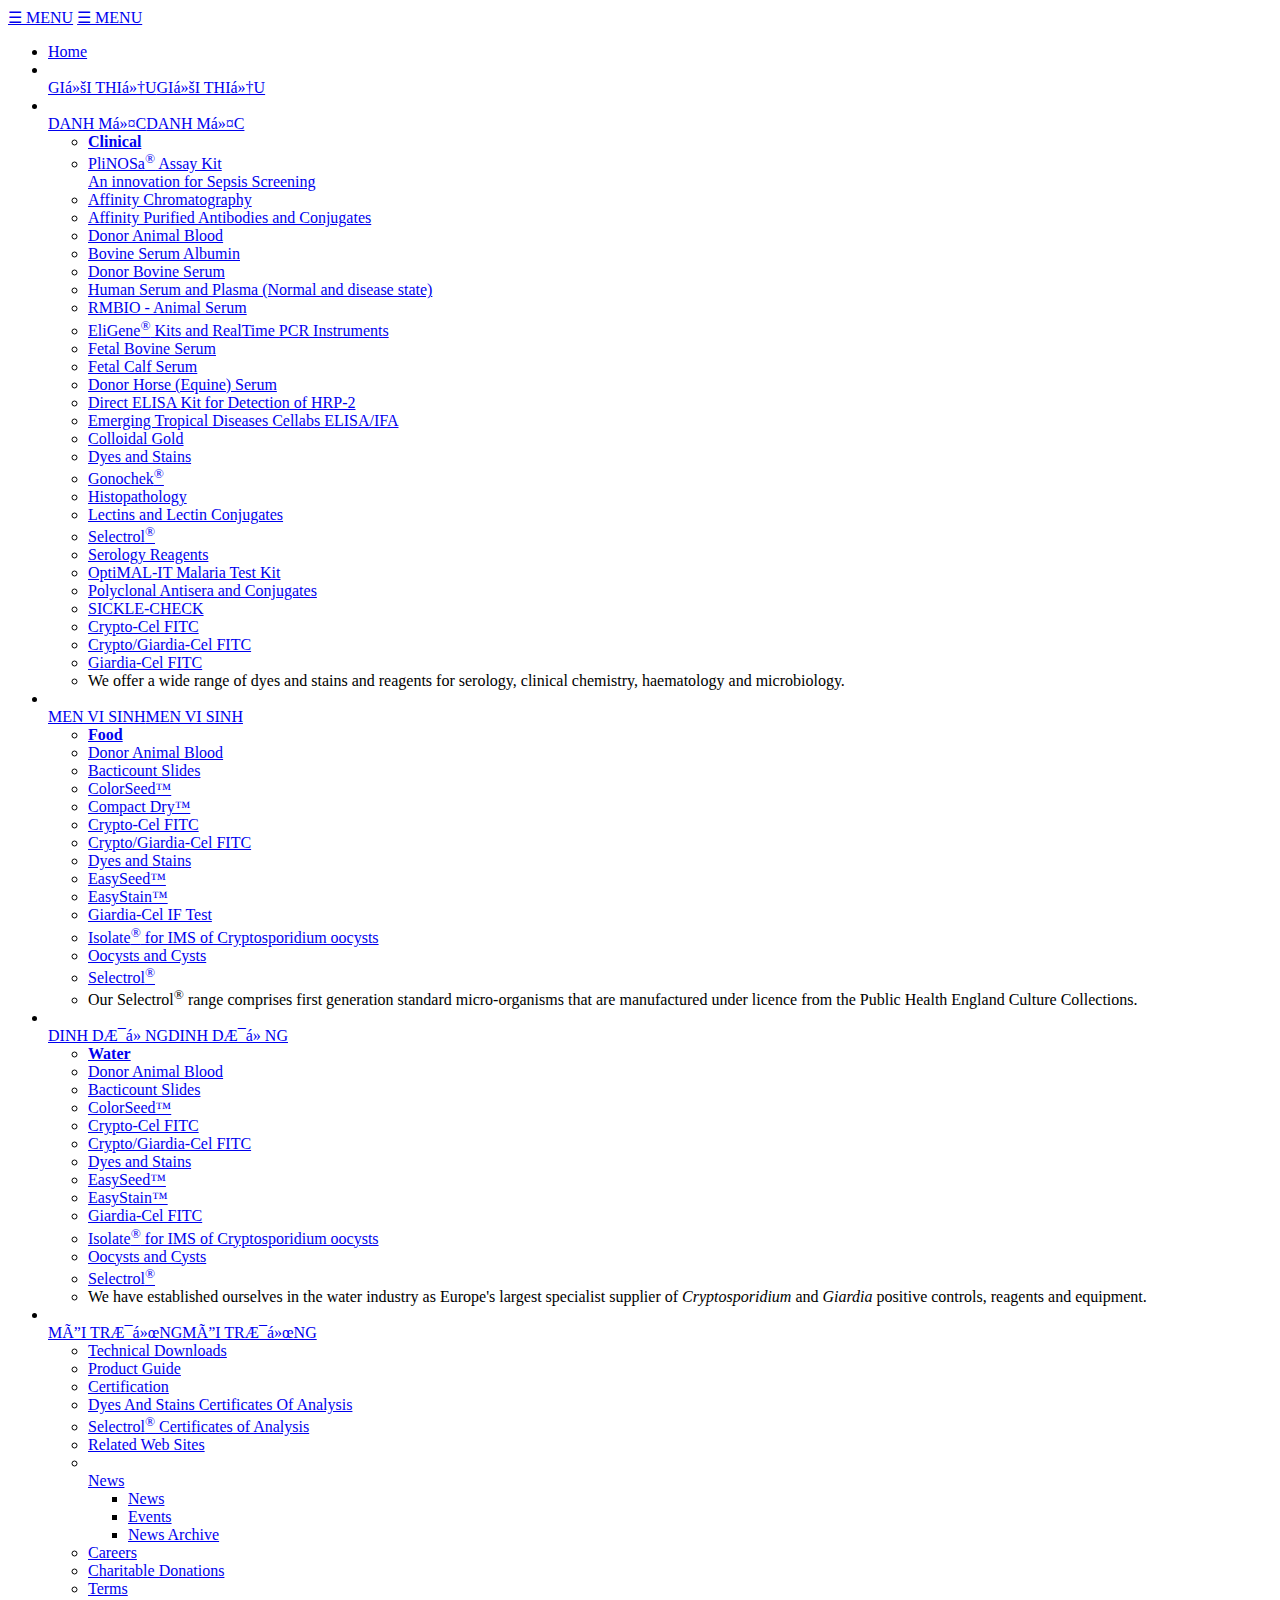
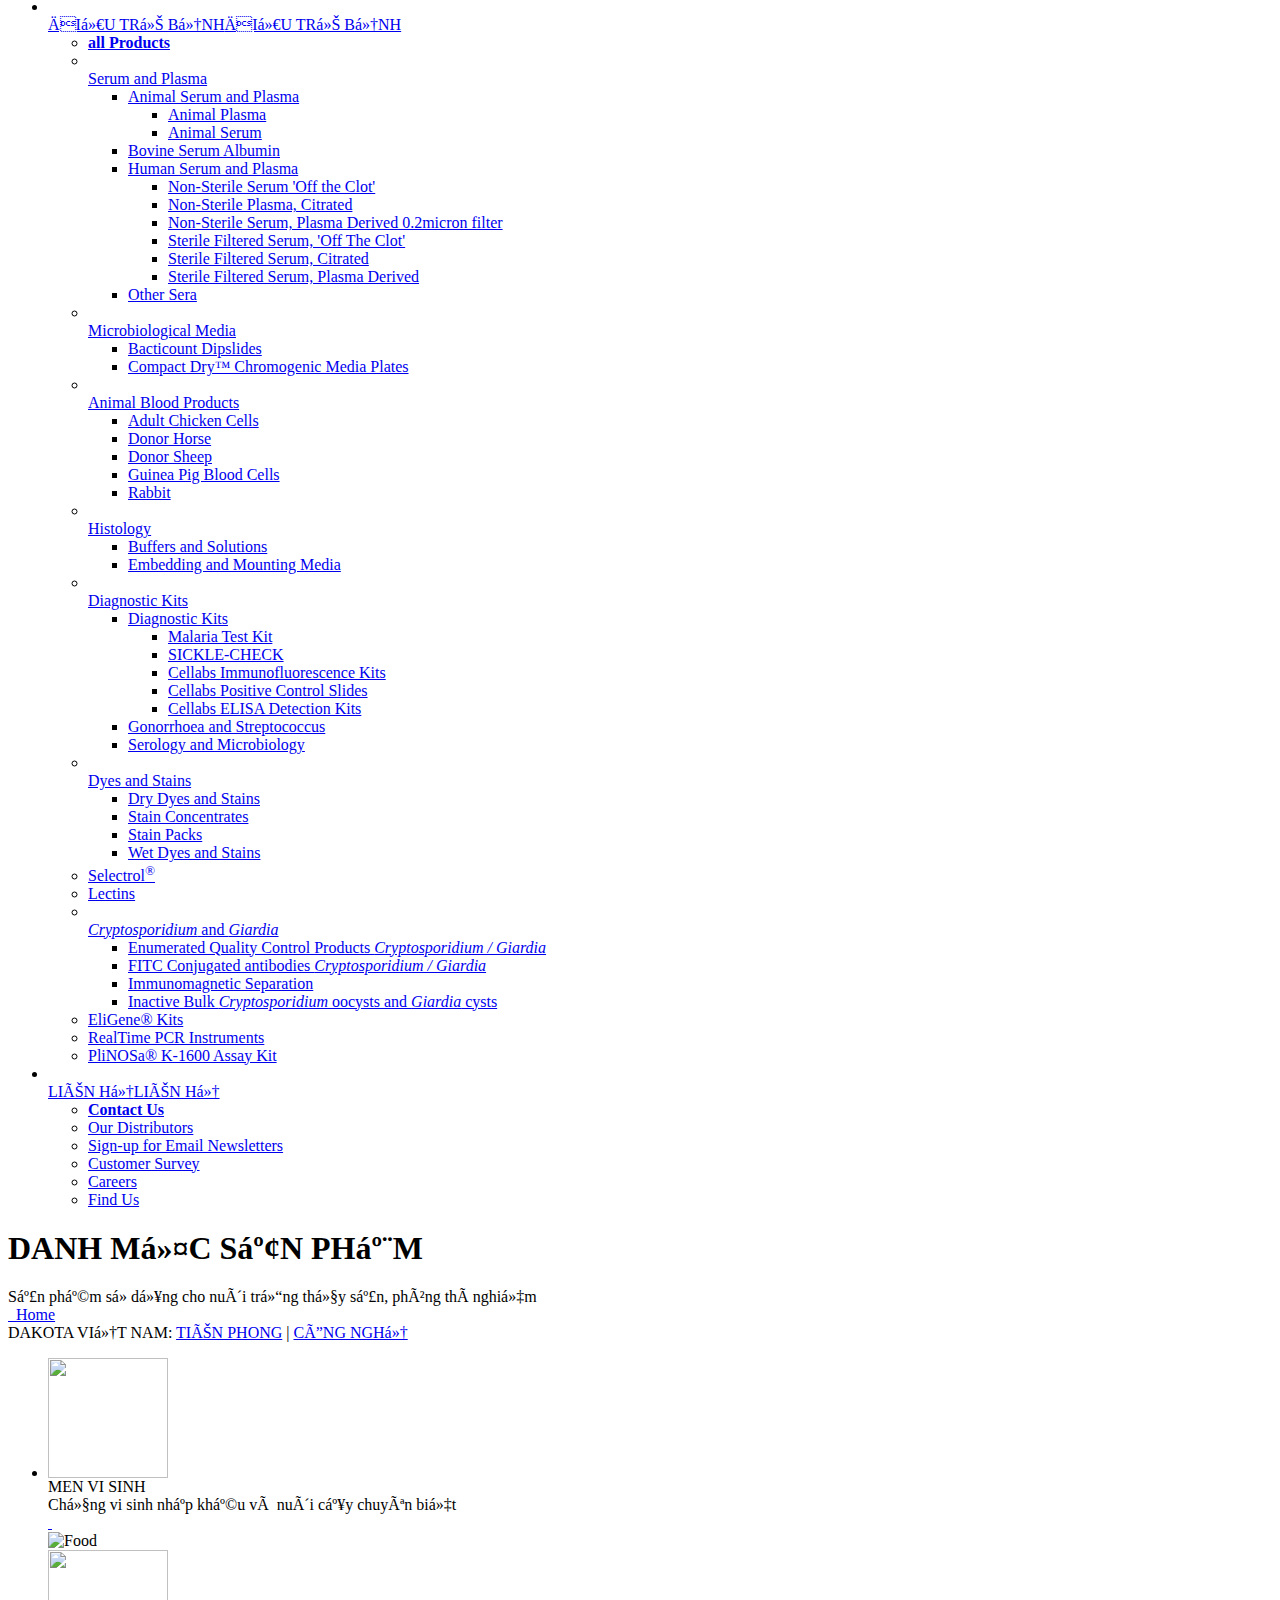
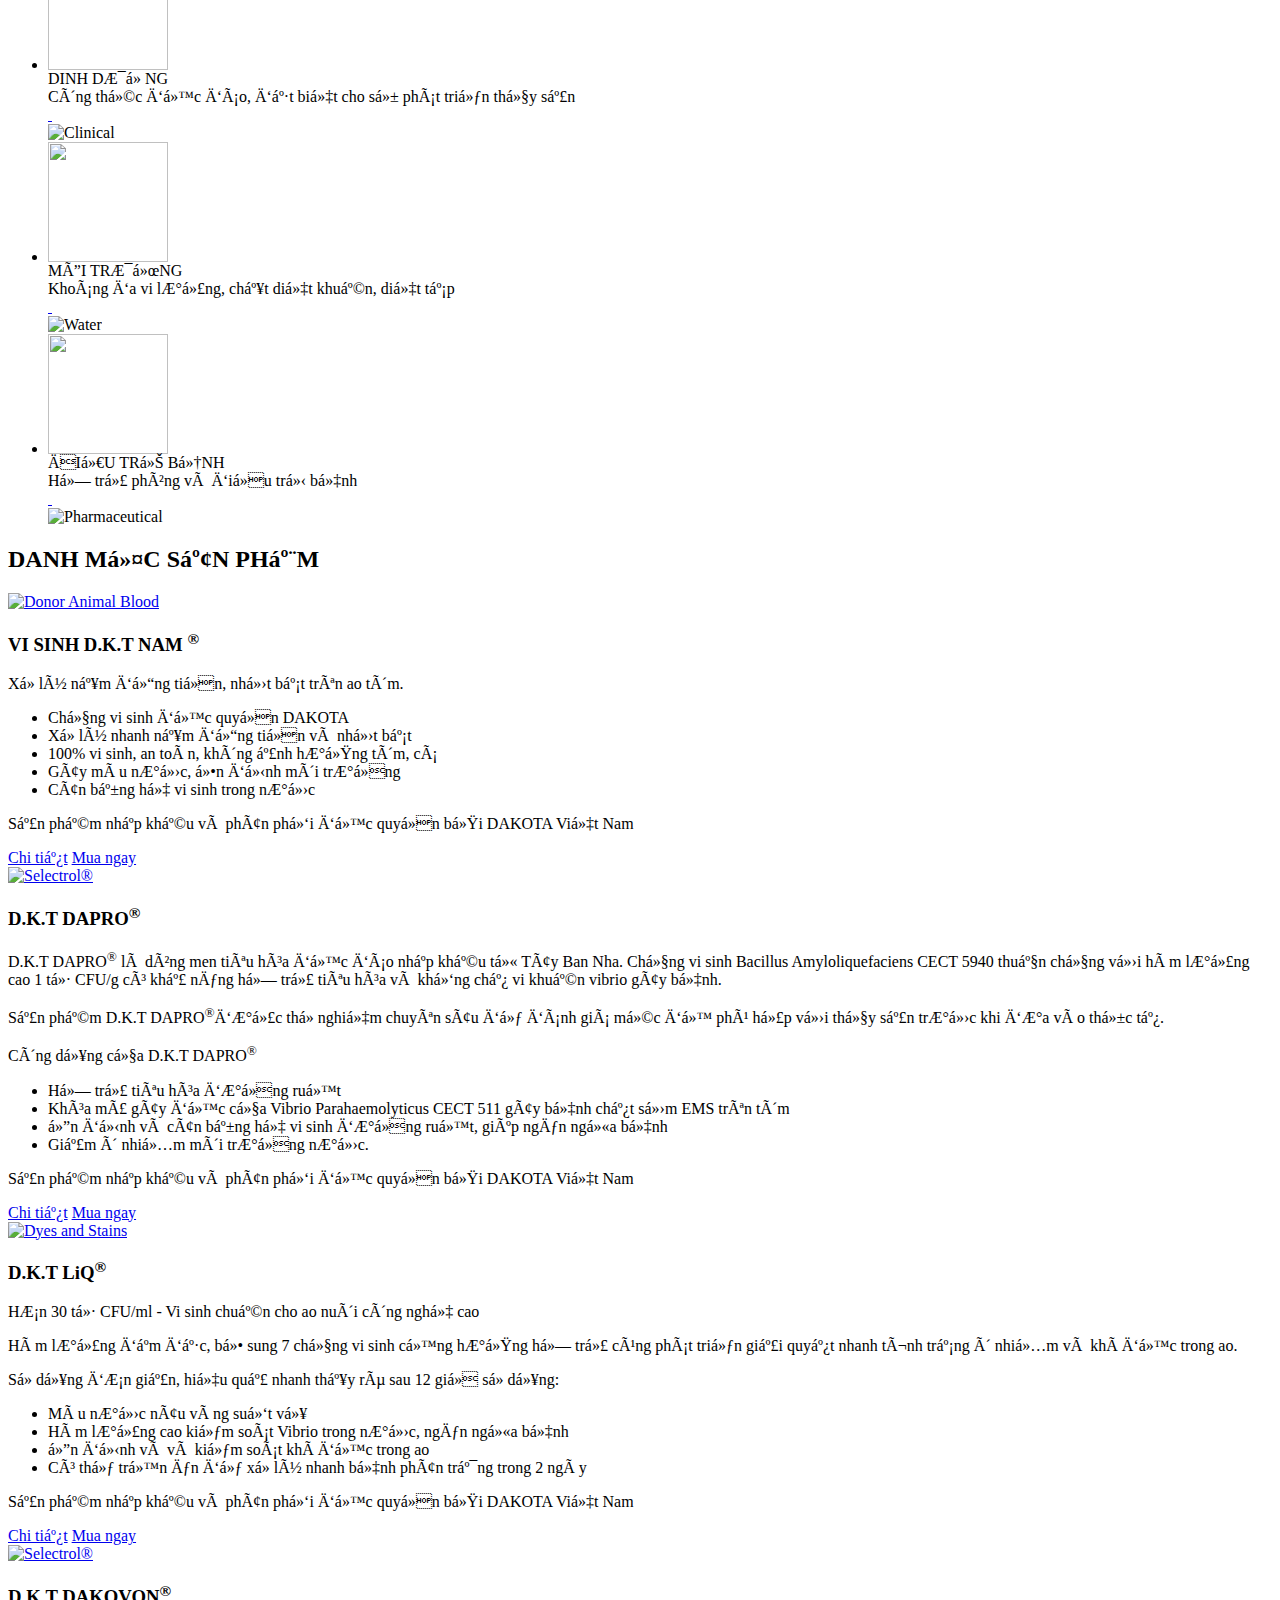
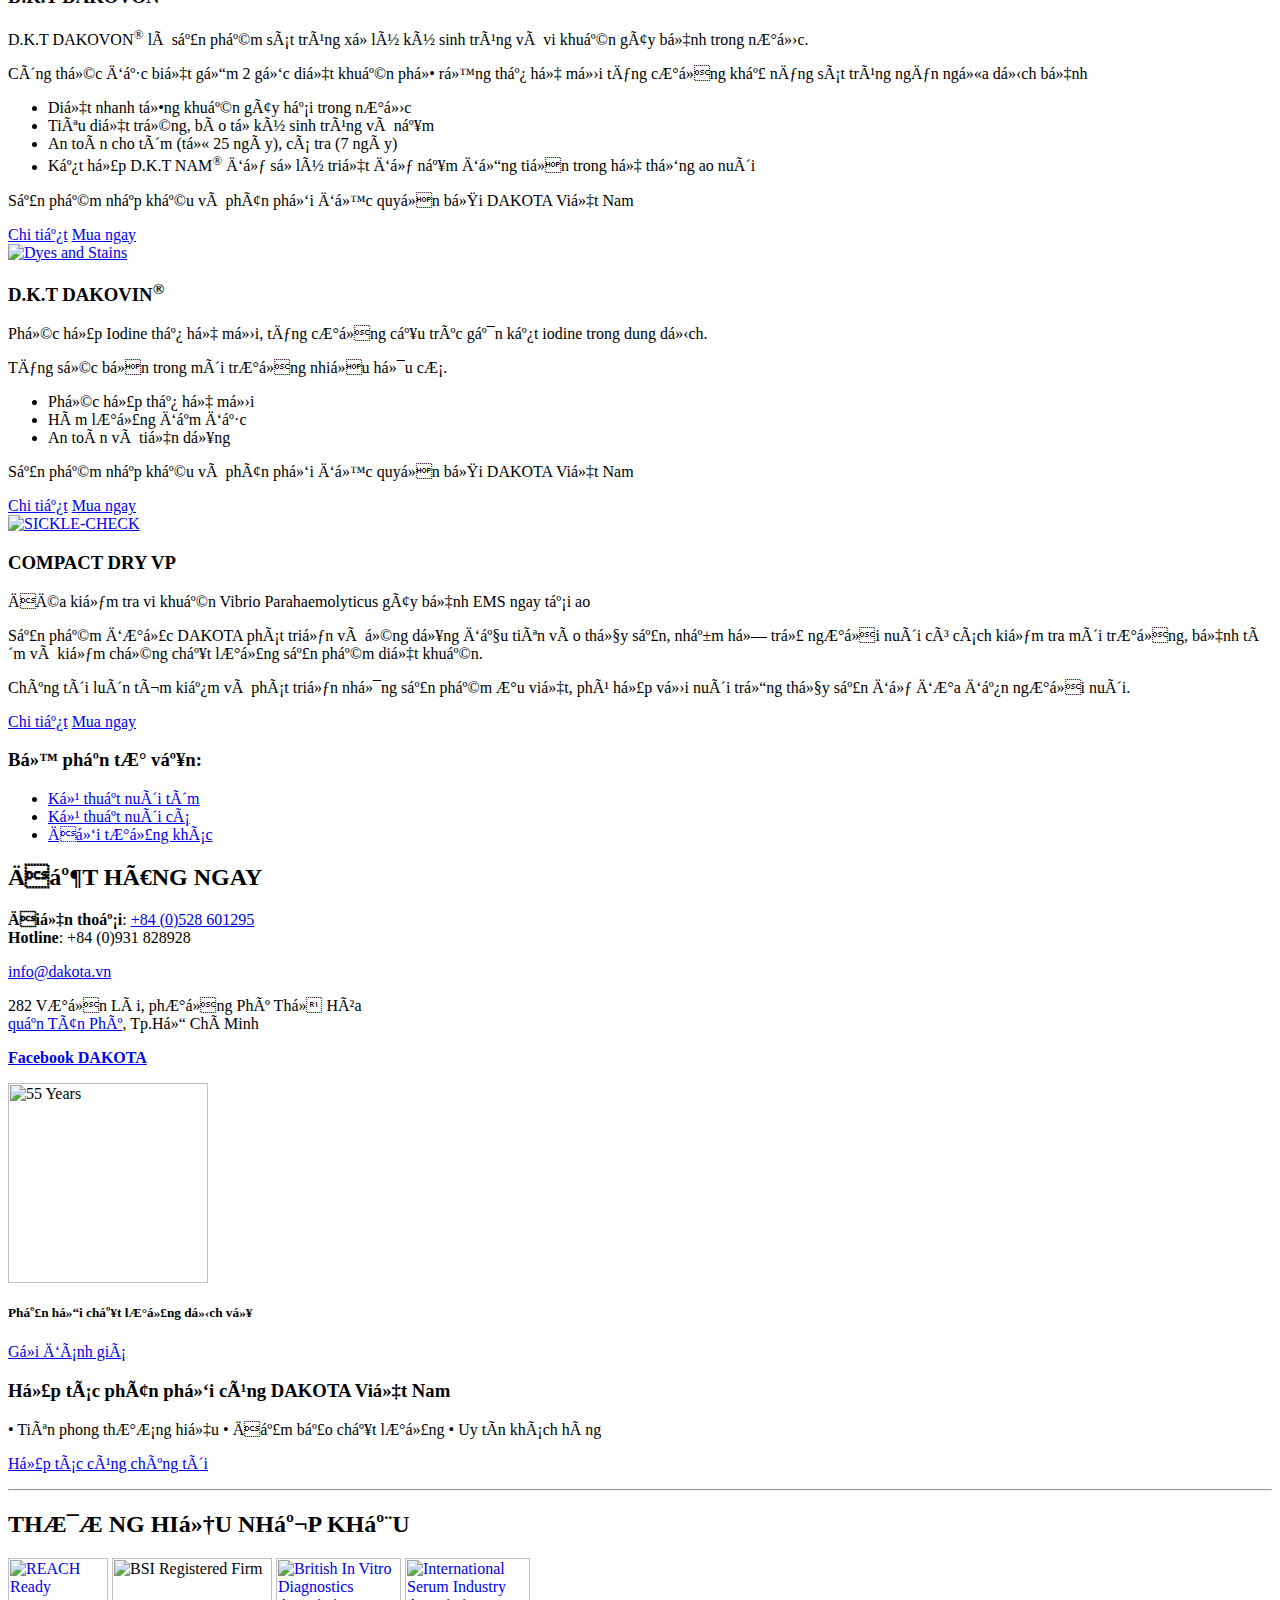
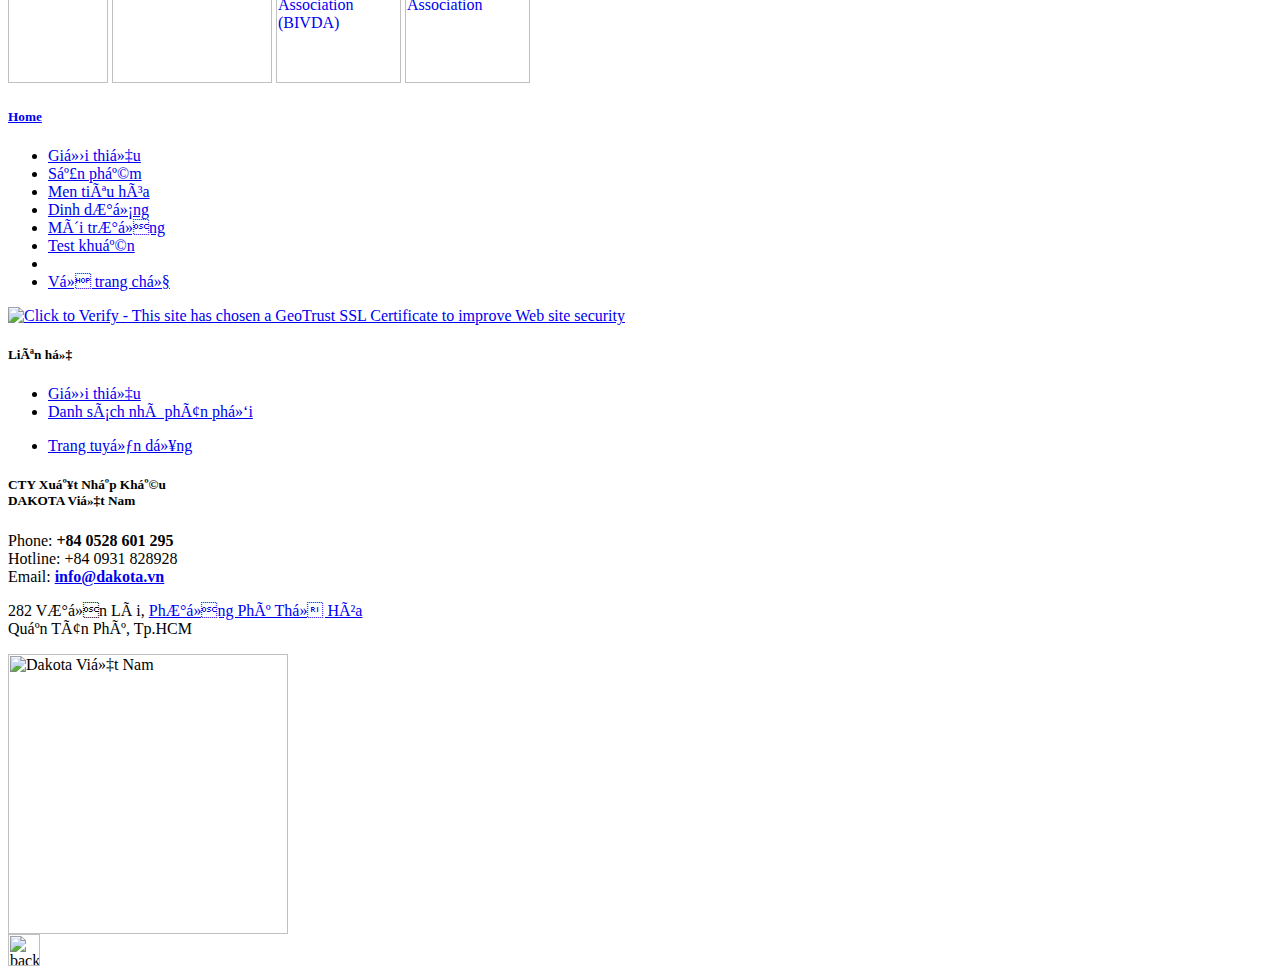
==== danh-muc-san-pham/index.html @ 2f2d1f46 "Sun 10/18/2020 20:04:30.21" ====
<base href="/">

<html xmlns="http://www.w3.org/1999/xhtml" xml:lang="en" lang="en">
<head>
<meta http-equiv="Content-Type" content="text/html; charset=windows-1252" />
<title>DAKOTA VIỆT NAM- CÔNG TY XUẤT NHẬP KHẨU THỦY SẢN</title>
<!-- Dakota Vina - for Microbiological Supplies -->
<meta name="description" content="Dakota Vina supply Microbiological organisms and reagents for the Food, Water and Pharmaceutical industries in addition to kits for the medical diagnosis of a number of acquired infections and water quality assessment." />
<meta name="keywords" content="microbiology reagents, quality control organisms, diagnostic tests, medical diagnosis, Immunology, Fetal Bovine serum and albumin, Cryptosporidium and Giardia testing, Direct Toxicity Assessment Wastewater, Haematology, Serology, Dakota Vina UK" />
<meta name="author" content="Dakota Vina " />
<meta name="copyright" content="Copyright Dakota Vina" />
<meta name="owner" content="Dakota Việt Nam" />
<meta name="distribution" content="global" />
<meta name="rating" content="general" />
<meta name="robots" content="all" />
<meta name="revisit-after" content="30 days" />

<meta name="viewport" content="initial-scale=1.0,user-scalable=no,maximum-scale=1,width=device-width" />

<link rel="shortcut icon" href="favicon.ico" type="image/x-icon" />
<link rel="shortcut icon" href="favicon.ico" type="image/vnd.microsoft.icon" /> 
<link rel="icon" href="favicon.ico" type="image/vnd.microsoft.icon" /> 

<link rel="image_src" href="/images/logo-dkt-02.png" />

<link rel="stylesheet" href="tcsbio_2019.css" type="text/css" />
<link rel="stylesheet" href="menu_2019.css" type="text/css" />
<link rel="stylesheet" href="tcsbio_print.css" type="text/css" media="print" />

<link rel="stylesheet" href="fonts/pe-icon-7-stroke/css/pe-icon-7-stroke.css">
<link rel="stylesheet" href="fonts/pe-icon-7-stroke/css/helper.css">

<script type="text/javascript" src="js/jquery-1.11.3.min.js"></script>
<script type="text/javascript" src="js/jquery.cookie.js"></script>
<script type="text/javascript" src="js/jquery.toTop.min.js"></script>
<script type="text/javascript" src="js/parallax.iefix.js"></script>

<script type="text/javascript" src="js/js.js"></script>


<!-- include analytics -->
<script>
  (function(i,s,o,g,r,a,m){i['GoogleAnalyticsObject']=r;i[r]=i[r]||function(){
  (i[r].q=i[r].q||[]).push(arguments)},i[r].l=1*new Date();a=s.createElement(o),
  m=s.getElementsByTagName(o)[0];a.async=1;a.src=g;m.parentNode.insertBefore(a,m)
  })(window,document,'script','//www.google-analytics.com/analytics.js','ga');

  ga('create', 'UA-20627570-1', 'auto');
  ga('send', 'pageview');

</script>
<!-- /include analytics -->

<meta name="verify-v1" content="6Hgx+2HIDFFlXoS7WmHBIpq97s0CaENKYAx0aczjhB4=" />

<script type="text/javascript" src="js/jquery.cycle2.min.js"></script>
<script type="text/javascript" src="js/jquery.cycle2.carousel.js"></script>

<script type="text/javascript" src="js/readmore.js"></script>

<script type="text/javascript">
<!-- //
$(document).ready(function() {

    $('#news').cycle({
    	timeout: 5000,
    	speed: 800,
		pager: '#newsnav',
		manualSpeed: 900
	});

});
// -->
</script>
</head>

<body onload="document.getElementById('panelhome').className='drop panelmenuon';">

<div class="loggedin_menus">
</div>

<div class="mainbody" id="homebody">

<div class="parallax-window site-header" data-parallax="scroll" data-speed="0.4" data-image-src="../images/all1.jpg">
	<div class="site-header-wrap" id="overlay">
		<div class="inner-wrap">

<!-- inc header top -->

			<div class="site-branding" title="Dakota Viet Nam"><a href="index.html"style="width: 209px;height: 150px;><img class="noscreen" src="images/logo_print.png"  alt="Dakota Viet Nam" /></a></div>

			<div id="header-menu">

<!-- /inc quick search advanced -->

					</li>				
				</ul>
			<a class="noprint" id="menushow" href="index.html#panelhome">&#9776; MENU</a>
			<a class="noprint" id="menuhide" href="index.html#mainbody">&#9776; MENU</a>

			</div><!-- /header-menu -->

<!-- /inc header top -->

<!-- inc header menu -->

			<div id="mainmenu">

				<ul id="site-menu">

					<li class="drop" id="panelhome"><a class="adrop mouseandtouch" href="http://dakota.vn">Home</a></li>

					<li class="drop" id="panelpharma"><div class="sub-show">&nbsp;</div><a class="adrop mouseonly" href="index.html#contop">GIỚI THIỆU</a><a class="adrop touchonly" href="index.html#site-menu">GIỚI THIỆU</a>
						<div class="dropdown-fullwidth">
							<div class="menu-fullwidth">
								<div class="fullwidth-padding" id="pharmamenu">
<!-- ẨN include pharma menu  
<ul class="ul-group">
	<li class="li-group"><a href="https://www.tcsbiosciences.co.uk/pharmaceutical.php"><strong>Pharmaceutical</strong></a></li>
	<li class="li-group"><a href="https://www.tcsbiosciences.co.uk/animal_blood_products.php?genre=pharma">Donor Animal Blood</a></li>
	<li class="li-group"><a href="https://www.tcsbiosciences.co.uk/bovine_serum_albumin.php?genre=pharma">Bovine Serum Albumin</a></li>
	<li class="li-group"><a href="https://www.tcsbiosciences.co.uk/newborn_calf_serum.php?genre=pharma">Newborn Calf Serum</a></li>
	<li class="li-group"><a href="https://www.tcsbiosciences.co.uk/serum_donor.php?genre=pharma">Donor Bovine Serum</a></li>
	<li class="li-group"><a href="https://www.tcsbiosciences.co.uk/fetal_bovine_serum.php?genre=pharma">Fetal Bovine Serum</a></li>
	<li class="li-group"><a href="https://www.tcsbiosciences.co.uk/fetal_calf_serum.php?genre=pharma">Fetal Calf Serum</a></li>
	<li class="li-group"><a href="https://www.tcsbiosciences.co.uk/donor_horse_serum.php?genre=pharma">Donor Horse (Equine) Serum</a></li>
	<li class="li-group"><a href="https://www.tcsbiosciences.co.uk/human_serum_and_plasma.php?genre=pharma">Human Serum and Plasma (Normal and disease state)</a></li>
	<li class="li-group"><a href="https://www.tcsbiosciences.co.uk/rmbio.php?genre=pharma">RMBIO - Animal Serum</a></li>
	<li class="li-group"><a href="https://www.tcsbiosciences.co.uk/microbiological_qc.php?genre=pharma">Selectrol<sup>&reg;</sup></a></li>
	<li class="paneltext pharmabg">We carefully select strategic partners from around the globe in order to ensure that we can provide serum products of the highest quality for any application.</li>
</ul>
 /include pharma menu  -->
								<div class="clear"></div>
								</div>
							</div>
						</div><!-- /drop-menu -->
						</li><!-- /drop -->

					<li class="drop" id="panelclinical"><div class="sub-show">&nbsp;</div><a class="adrop mouseonly" href="/danh-muc-san-pham">DANH MỤC</a><a class="adrop touchonly" href="index.html#site-menu">DANH MỤC</a>
						<div class="dropdown-fullwidth">
							<div class="menu-fullwidth">
								<div class="fullwidth-padding" id="clinicalmenu">
<!-- include clinical menu  -->
<ul class="ul-group">
	<li class="li-group"><a href="https://www.tcsbiosciences.co.uk/clinical.php"><strong>Clinical</strong></a></li>
	<li class="li-group contractbg"><a href="https://www.tcsbiosciences.co.uk/sepsis.php?genre=clinical">PliNOSa<sup>&reg;</sup> Assay Kit <br />An innovation for Sepsis Screening</a></li>
	<li class="li-group"><a href="https://www.tcsbiosciences.co.uk/affinity_chromatography_products.php?genre=clinical">Affinity Chromatography</a></li>
	<li class="li-group"><a href="https://www.tcsbiosciences.co.uk/affinity_purified_antibodies_and_conjugates.php?genre=clinical">Affinity Purified Antibodies and Conjugates</a></li>
	<li class="li-group"><a href="https://www.tcsbiosciences.co.uk/animal_blood_products.php?genre=clinical">Donor Animal Blood</a></li>
	<li class="li-group"><a href="https://www.tcsbiosciences.co.uk/bovine_serum_albumin.php?genre=clinical">Bovine Serum Albumin</a></li>
	<li class="li-group"><a href="https://www.tcsbiosciences.co.uk/serum_donor.php?genre=clinical">Donor Bovine Serum</a></li>
	<li class="li-group"><a href="https://www.tcsbiosciences.co.uk/human_serum_and_plasma.php?genre=clinical">Human Serum and Plasma (Normal and disease state)</a></li>
	<li class="li-group"><a href="https://www.tcsbiosciences.co.uk/rmbio.php?genre=clinical">RMBIO - Animal Serum</a></li>
	<li class="li-group"><a href="https://www.tcsbiosciences.co.uk/eligene_kits_and_realtime_pcr_instruments.php?genre=clinical">EliGene<sup>&reg;</sup> Kits and RealTime PCR Instruments</a></li>
	<li class="li-group"><a href="https://www.tcsbiosciences.co.uk/fetal_bovine_serum.php?genre=clinical">Fetal Bovine Serum</a></li>
	<li class="li-group"><a href="https://www.tcsbiosciences.co.uk/fetal_calf_serum.php?genre=clinical">Fetal Calf Serum</a></li>
	<li class="li-group"><a href="https://www.tcsbiosciences.co.uk/donor_horse_serum.php?genre=clinical">Donor Horse (Equine) Serum</a></li>
	<li class="li-group"><a href="https://www.tcsbiosciences.co.uk/cellabs_elisa.php?genre=clinical">Direct ELISA Kit for Detection of HRP-2</a></li>
	<li class="li-group"><a href="https://www.tcsbiosciences.co.uk/cellabs_elisa_ifa.php?genre=clinical">Emerging Tropical Diseases Cellabs ELISA/IFA</a></li>
	<li class="li-group"><a href="https://www.tcsbiosciences.co.uk/colloidal_gold.php?genre=clinical">Colloidal Gold</a></li>
	<li class="li-group"><a href="https://www.tcsbiosciences.co.uk/dyes_stains.php?genre=clinical">Dyes and Stains</a></li>
	<li class="li-group"><a href="https://www.tcsbiosciences.co.uk/gonocheck.php?genre=clinical">Gonochek<sup>&reg;</sup></a></li>
	<li class="li-group"><a href="https://www.tcsbiosciences.co.uk/histopathology.php?genre=clinical">Histopathology</a></li>
	<li class="li-group"><a href="https://www.tcsbiosciences.co.uk/lectins_and_diagnostic_kits.php?genre=clinical">Lectins and Lectin Conjugates</a></li>
	<li class="li-group"><a href="https://www.tcsbiosciences.co.uk/microbiological_qc.php?genre=clinical">Selectrol<sup>&reg;</sup></a></li>
	<li class="li-group"><a href="https://www.tcsbiosciences.co.uk/serology_reagents.php?genre=clinical">Serology Reagents</a></li>
	<li class="li-group"><a href="https://www.tcsbiosciences.co.uk/optimal_it.php?genre=clinical">OptiMAL-IT Malaria Test Kit</a></li>
	<li class="li-group"><a href="https://www.tcsbiosciences.co.uk/polyclonal_antisera_and_conjugates.php?genre=clinical">Polyclonal Antisera and Conjugates</a></li>
	<li class="li-group"><a href="https://www.tcsbiosciences.co.uk/sicklecheck.php?genre=clinical">SICKLE-CHECK</a></li>
	<li class="li-group"><a href="https://www.tcsbiosciences.co.uk/crypto-cel.php?genre=clinical">Crypto-Cel FITC</a></li>
	<li class="li-group"><a href="https://www.tcsbiosciences.co.uk/crypto-giardia-cel.php?genre=clinical">Crypto/Giardia-Cel FITC</a></li>
	<li class="li-group"><a href="https://www.tcsbiosciences.co.uk/giardia-cel.php?genre=clinical">Giardia-Cel FITC</a></li>
	<li class="paneltext clinicalbg">We offer a wide range of dyes and stains and reagents for serology, clinical chemistry, haematology and microbiology.</li>
</ul>
<!-- /include clinical menu  -->
								<div class="clear"></div>
								</div>
							</div>
						</div><!-- /drop-menu -->
					</li><!-- /drop -->

					<li class="drop" id="panelfood"><div class="sub-show">&nbsp;</div><a class="adrop mouseonly" href="https://www.tcsbiosciences.co.uk/food.php">MEN VI SINH</a><a class="adrop touchonly" href="index.html#site-menu">MEN VI SINH</a>
						<div class="dropdown-fullwidth">
							<div class="menu-fullwidth">
								<div class="fullwidth-padding" id="foodmenu">
<!-- include food menu  -->
<ul class="ul-group">
	<li class="li-group"><a href="https://www.tcsbiosciences.co.uk/food.php"><strong>Food</strong></a></li>
	<li class="li-group"><a href="https://www.tcsbiosciences.co.uk/animal_blood_products.php?genre=food">Donor Animal Blood</a></li>
	<li class="li-group"><a href="https://www.tcsbiosciences.co.uk/bacticount.php?genre=food">Bacticount Slides</a></li>
	<li class="li-group"><a href="https://www.tcsbiosciences.co.uk/colorseed.php?genre=food">ColorSeed&trade;</a></li>
	<li class="li-group"><a href="https://www.tcsbiosciences.co.uk/compactdry.php?genre=food">Compact Dry&trade;</a></li>
	<li class="li-group"><a href="https://www.tcsbiosciences.co.uk/crypto-cel.php?genre=food">Crypto-Cel FITC</a></li>
	<li class="li-group"><a href="https://www.tcsbiosciences.co.uk/crypto-giardia-cel.php?genre=food">Crypto/Giardia-Cel FITC</a></li>
	<li class="li-group"><a href="https://www.tcsbiosciences.co.uk/dyes_stains.php?genre=food">Dyes and Stains</a></li>
	<li class="li-group"><a href="https://www.tcsbiosciences.co.uk/easyseed.php?genre=food">EasySeed&trade;</a></li>
	<li class="li-group"><a href="https://www.tcsbiosciences.co.uk/easystain.php?genre=food">EasyStain&trade;</a></li>
	<li class="li-group"><a href="https://www.tcsbiosciences.co.uk/giardia-cel.php?genre=food">Giardia-Cel IF Test</a></li>
	<li class="li-group"><a href="https://www.tcsbiosciences.co.uk/isolate.php?genre=food">Isolate<sup>&reg;</sup> for IMS of Cryptosporidium oocysts</a></li>
	<li class="li-group"><a href="https://www.tcsbiosciences.co.uk/oocysts_and_cysts.php?genre=food">Oocysts and Cysts</a></li>
	<li class="li-group"><a href="https://www.tcsbiosciences.co.uk/microbiological_qc.php?genre=food">Selectrol<sup>&reg;</sup></a></li>
	<li class="paneltext foodbg">Our Selectrol<sup>&reg;</sup> range comprises first generation standard micro-organisms that are manufactured under licence from the Public Health England Culture Collections.</li>
</ul>
<!-- /include food menu  -->								<div class="clear"></div>
								</div>
							</div>
						</div><!-- /drop-menu -->
					</li><!-- /drop -->

					<li class="drop" id="panelwater"><div class="sub-show">&nbsp;</div><a class="adrop mouseonly" href="https://www.tcsbiosciences.co.uk/water.php">DINH DƯỠNG</a><a class="adrop touchonly" href="index.html#site-menu">DINH DƯỠNG</a>
						<div class="dropdown-fullwidth">
							<div class="menu-fullwidth">
								<div class="fullwidth-padding" id="watermenu">
<!-- include water menu  -->
<ul class="ul-group">
	<li class="li-group"><a href="https://www.tcsbiosciences.co.uk/water.php"><strong>Water</strong></a></li>
	<li class="li-group"><a href="https://www.tcsbiosciences.co.uk/animal_blood_products.php?genre=water">Donor Animal Blood</a></li>
	<li class="li-group"><a href="https://www.tcsbiosciences.co.uk/bacticount.php?genre=water">Bacticount Slides</a></li>
	<li class="li-group"><a href="https://www.tcsbiosciences.co.uk/colorseed.php?genre=water">ColorSeed&trade;</a></li>
	<li class="li-group"><a href="https://www.tcsbiosciences.co.uk/crypto-cel.php?genre=water">Crypto-Cel FITC</a></li>
	<li class="li-group"><a href="https://www.tcsbiosciences.co.uk/crypto-giardia-cel.php?genre=water">Crypto/Giardia-Cel FITC</a></li>
	<li class="li-group"><a href="https://www.tcsbiosciences.co.uk/dyes_stains.php?genre=water">Dyes and Stains</a></li>
	<li class="li-group"><a href="https://www.tcsbiosciences.co.uk/easyseed.php?genre=water">EasySeed&trade;</a></li>
	<li class="li-group"><a href="https://www.tcsbiosciences.co.uk/easystain.php?genre=water">EasyStain&trade;</a></li>
	<li class="li-group"><a href="https://www.tcsbiosciences.co.uk/giardia-cel.php?genre=water">Giardia-Cel FITC</a></li>
	<li class="li-group"><a href="https://www.tcsbiosciences.co.uk/isolate.php?genre=water">Isolate<sup>&reg;</sup> for IMS of Cryptosporidium oocysts</a></li>
	<li class="li-group"><a href="https://www.tcsbiosciences.co.uk/oocysts_and_cysts.php?genre=water">Oocysts and Cysts</a></li>
	<li class="li-group"><a href="https://www.tcsbiosciences.co.uk/microbiological_qc.php?genre=water">Selectrol<sup>&reg;</sup></a></li>
	<li class="paneltext waterbg">We have established ourselves in the water industry as Europe's largest specialist supplier of <em>Cryptosporidium</em> and <em>Giardia</em> positive controls, reagents and equipment.</li>
</ul>
<!-- /include water menu  -->
								</div><div class="clear"></div>
							</div>
						</div><!-- /drop-menu -->
					</li><!-- /drop -->

					


					<li class="drop" id="panelresources"><div class="sub-show">&nbsp;</div><a class="adrop mouseonly" href="https://www.tcsbiosciences.co.uk/techinfo.php">MÔI TRƯỜNG</a><a class="adrop touchonly" href="index.html#site-menu">MÔI TRƯỜNG</a>
						<div class="dropdown-fullwidth">
							<div class="menu-fullwidth">
								<div class="fullwidth-padding" id="resourcesmenu">
<!-- include resources menu  -->
<ul class="ul-group">
	<li class="li-group"><a href="https://www.tcsbiosciences.co.uk/techinfo.php">Technical Downloads</a></li>
	<li class="li-group"><a href="https://www.tcsbiosciences.co.uk/product_guide.php">Product Guide</a></li>
	<li class="li-group"><a href="https://www.tcsbiosciences.co.uk/certification.php">Certification</a></li>
	<li class="li-group"><a href="https://www.tcsbiosciences.co.uk/dyesandstains/">Dyes And Stains Certificates Of Analysis</a></li>
	<li class="li-group"><a href="https://www.tcsbiosciences.co.uk/qcerts/">Selectrol<sup>&reg;</sup> Certificates of Analysis</a></li>
	<li class="li-group"><a href="https://www.tcsbiosciences.co.uk/links.php">Related Web Sites</a></li>
	<li class="li-group"><div class="sub-sub-show">&nbsp;</div><a href="https://www.tcsbiosciences.co.uk/news.php">News</a>
		<ul class="ul-sub-group">
			<li><a href="https://www.tcsbiosciences.co.uk/news.php?type=News">News</a></li>
			<li><a href="https://www.tcsbiosciences.co.uk/news.php?type=Event">Events</a></li>
			<li><a href="https://www.tcsbiosciences.co.uk/news_archive.php">News Archive</a></li>
		</ul>
	</li>
	<li class="li-group"><a href="https://www.tcsbiosciences.co.uk/careers.php">Careers</a></li>
	<li class="li-group"><a href="https://www.tcsbiosciences.co.uk/charity.php">Charitable Donations</a></li>
	<li class="li-group"><a href="https://www.tcsbiosciences.co.uk/terms/index.html">Terms</a></li>
</ul>
<!-- /include resources menu  -->
								<div class="clear"></div>
								</div>
							</div>
						</div><!-- /drop-menu -->
					</li><!-- /drop -->

					<li class="drop" id="panelcatalog"><div class="sub-show">&nbsp;</div><a class="adrop mouseonly" href="https://www.tcsbiosciences.co.uk/catalog/index.html?reset=reset">ĐIỀU TRỊ BỆNH</a><a class="adrop touchonly" href="index.html#site-menu">ĐIỀU TRỊ BỆNH</a>
						<div class="dropdown-fullwidth">
							<div class="menu-fullwidth">
								<div class="fullwidth-padding" id="prodmenu">
<ul>
<li class="li-group"><a href="https://www.tcsbiosciences.co.uk/catalog/index.php"><strong>all Products</strong></a></li><li class="li-group"><div class="sub-sub-show">&nbsp;</div><a href="https://www.tcsbiosciences.co.uk/catalog/index.php?CG_ID=1">Serum and Plasma</a><ul class="ul-sub-group" id="submenu_cg_1_0">
<li id="navlink_cs_117"><a href="https://www.tcsbiosciences.co.uk/catalog/index.php?CG_ID=1&amp;CS_ID=117">Animal Serum and Plasma</a>
<ul class="ul-sub-sub-group" id="css1_117">
<li id="navlink_css_113"><a href="https://www.tcsbiosciences.co.uk/catalog/index.php?CG_ID=1&amp;CS_ID=117&amp;CSS_ID=113">Animal Plasma</a></li>
<li id="navlink_css_114"><a href="https://www.tcsbiosciences.co.uk/catalog/index.php?CG_ID=1&amp;CS_ID=117&amp;CSS_ID=114">Animal Serum</a></li>
</ul><!-- end of css1_117 -->
</li><!-- end of navlink_cs_117 -->
<li id="navlink_cs_115"><a href="https://www.tcsbiosciences.co.uk/catalog/index.php?CG_ID=1&amp;CS_ID=115">Bovine Serum Albumin</a></li>
<li id="navlink_cs_116"><a href="https://www.tcsbiosciences.co.uk/catalog/index.php?CG_ID=1&amp;CS_ID=116">Human Serum and Plasma</a>
<ul class="ul-sub-sub-group" id="css1_116">
<li id="navlink_css_117"><a href="https://www.tcsbiosciences.co.uk/catalog/index.php?CG_ID=1&amp;CS_ID=116&amp;CSS_ID=117">Non-Sterile Serum 'Off the Clot'</a></li>
<li id="navlink_css_118"><a href="https://www.tcsbiosciences.co.uk/catalog/index.php?CG_ID=1&amp;CS_ID=116&amp;CSS_ID=118">Non-Sterile Plasma, Citrated</a></li>
<li id="navlink_css_119"><a href="https://www.tcsbiosciences.co.uk/catalog/index.php?CG_ID=1&amp;CS_ID=116&amp;CSS_ID=119">Non-Sterile Serum, Plasma Derived 0.2micron filter</a></li>
<li id="navlink_css_120"><a href="https://www.tcsbiosciences.co.uk/catalog/index.php?CG_ID=1&amp;CS_ID=116&amp;CSS_ID=120">Sterile Filtered Serum, 'Off The Clot'</a></li>
<li id="navlink_css_121"><a href="https://www.tcsbiosciences.co.uk/catalog/index.php?CG_ID=1&amp;CS_ID=116&amp;CSS_ID=121">Sterile Filtered Serum, Citrated</a></li>
<li id="navlink_css_122"><a href="https://www.tcsbiosciences.co.uk/catalog/index.php?CG_ID=1&amp;CS_ID=116&amp;CSS_ID=122">Sterile Filtered Serum, Plasma Derived</a></li>
</ul><!-- end of css1_116 -->
</li><!-- end of navlink_cs_116 -->
<li id="navlink_cs_102"><a href="https://www.tcsbiosciences.co.uk/catalog/index.php?CG_ID=1&amp;CS_ID=102">Other Sera</a></li>
</ul><!-- end of submenu_cg_1_0" -->
</li><!-- end of cg1 -->

<li class="li-group"><div class="sub-sub-show">&nbsp;</div><a href="https://www.tcsbiosciences.co.uk/catalog/index.php?CG_ID=5">Microbiological Media</a><ul class="ul-sub-group" id="submenu_cg_5_0">
<li id="navlink_cs_13"><a href="https://www.tcsbiosciences.co.uk/catalog/index.php?CG_ID=5&amp;CS_ID=13">Bacticount Dipslides</a></li>
<li id="navlink_cs_4"><a href="https://www.tcsbiosciences.co.uk/catalog/index.php?CG_ID=5&amp;CS_ID=4">Compact Dry&trade; Chromogenic Media Plates</a></li>
</ul><!-- end of submenu_cg_5_0" -->
</li><!-- end of cg5 -->

<li class="li-group"><div class="sub-sub-show">&nbsp;</div><a href="https://www.tcsbiosciences.co.uk/catalog/index.php?CG_ID=6">Animal Blood Products</a><ul class="ul-sub-group" id="submenu_cg_6_0">
<li id="navlink_cs_14"><a href="https://www.tcsbiosciences.co.uk/catalog/index.php?CG_ID=6&amp;CS_ID=14">Adult Chicken Cells</a></li>
<li id="navlink_cs_15"><a href="https://www.tcsbiosciences.co.uk/catalog/index.php?CG_ID=6&amp;CS_ID=15">Donor Horse</a></li>
<li id="navlink_cs_16"><a href="https://www.tcsbiosciences.co.uk/catalog/index.php?CG_ID=6&amp;CS_ID=16">Donor Sheep</a></li>
<li id="navlink_cs_1"><a href="https://www.tcsbiosciences.co.uk/catalog/index.php?CG_ID=6&amp;CS_ID=1">Guinea Pig Blood Cells</a></li>
<li id="navlink_cs_2"><a href="https://www.tcsbiosciences.co.uk/catalog/index.php?CG_ID=6&amp;CS_ID=2">Rabbit</a></li>
</ul><!-- end of submenu_cg_6_0" -->
</li><!-- end of cg6 -->

<li class="li-group"><div class="sub-sub-show">&nbsp;</div><a href="https://www.tcsbiosciences.co.uk/catalog/index.php?CG_ID=8">Histology</a><ul class="ul-sub-group" id="submenu_cg_8_0">
<li id="navlink_cs_111"><a href="https://www.tcsbiosciences.co.uk/catalog/index.php?CG_ID=8&amp;CS_ID=111">Buffers and Solutions</a></li>
<li id="navlink_cs_112"><a href="https://www.tcsbiosciences.co.uk/catalog/index.php?CG_ID=8&amp;CS_ID=112">Embedding and Mounting Media</a></li>
</ul><!-- end of submenu_cg_8_0" -->
</li><!-- end of cg8 -->

<li class="li-group"><div class="sub-sub-show">&nbsp;</div><a href="https://www.tcsbiosciences.co.uk/catalog/index.php?CG_ID=10">Diagnostic Kits</a><ul class="ul-sub-group" id="submenu_cg_10_0">
<li id="navlink_cs_119"><a href="https://www.tcsbiosciences.co.uk/catalog/index.php?CG_ID=10&amp;CS_ID=119">Diagnostic Kits</a>
<ul class="ul-sub-sub-group" id="css10_119">
<li id="navlink_css_127"><a href="https://www.tcsbiosciences.co.uk/catalog/index.php?CG_ID=10&amp;CS_ID=119&amp;CSS_ID=127">Malaria Test Kit</a></li>
<li id="navlink_css_129"><a href="https://www.tcsbiosciences.co.uk/catalog/index.php?CG_ID=10&amp;CS_ID=119&amp;CSS_ID=129">SICKLE-CHECK</a></li>
<li id="navlink_css_130"><a href="https://www.tcsbiosciences.co.uk/catalog/index.php?CG_ID=10&amp;CS_ID=119&amp;CSS_ID=130">Cellabs Immunofluorescence Kits</a></li>
<li id="navlink_css_131"><a href="https://www.tcsbiosciences.co.uk/catalog/index.php?CG_ID=10&amp;CS_ID=119&amp;CSS_ID=131">Cellabs Positive Control Slides</a></li>
<li id="navlink_css_132"><a href="https://www.tcsbiosciences.co.uk/catalog/index.php?CG_ID=10&amp;CS_ID=119&amp;CSS_ID=132">Cellabs ELISA Detection Kits</a></li>
</ul><!-- end of css10_119 -->
</li><!-- end of navlink_cs_119 -->
<li id="navlink_cs_19"><a href="https://www.tcsbiosciences.co.uk/catalog/index.php?CG_ID=10&amp;CS_ID=19">Gonorrhoea and Streptococcus</a></li>
<li id="navlink_cs_108"><a href="https://www.tcsbiosciences.co.uk/catalog/index.php?CG_ID=10&amp;CS_ID=108">Serology and Microbiology</a></li>
</ul><!-- end of submenu_cg_10_0" -->
</li><!-- end of cg10 -->

<li class="li-group"><div class="sub-sub-show">&nbsp;</div><a href="https://www.tcsbiosciences.co.uk/catalog/index.php?CG_ID=20">Dyes and Stains</a><ul class="ul-sub-group" id="submenu_cg_20_0">
<li id="navlink_cs_109"><a href="https://www.tcsbiosciences.co.uk/catalog/index.php?CG_ID=20&amp;CS_ID=109">Dry Dyes and Stains</a></li>
<li id="navlink_cs_21"><a href="https://www.tcsbiosciences.co.uk/catalog/index.php?CG_ID=20&amp;CS_ID=21">Stain Concentrates</a></li>
<li id="navlink_cs_22"><a href="https://www.tcsbiosciences.co.uk/catalog/index.php?CG_ID=20&amp;CS_ID=22">Stain Packs</a></li>
<li id="navlink_cs_110"><a href="https://www.tcsbiosciences.co.uk/catalog/index.php?CG_ID=20&amp;CS_ID=110">Wet Dyes and Stains</a></li>
</ul><!-- end of submenu_cg_20_0" -->
</li><!-- end of cg20 -->

<li class="li-group" id="cg17"><a href="https://www.tcsbiosciences.co.uk/catalog/index.php?CG_ID=17">Selectrol<sup>&reg;</sup></a></li><!-- end of cg17 -->

<li class="li-group" id="cg39"><a href="https://www.tcsbiosciences.co.uk/catalog/index.php?CG_ID=39">Lectins</a></li><!-- end of cg39 -->

<li class="li-group"><div class="sub-sub-show">&nbsp;</div><a href="https://www.tcsbiosciences.co.uk/catalog/index.php?CG_ID=36"><em>Cryptosporidium</em> and <em>Giardia</em></a><ul class="ul-sub-group" id="submenu_cg_36_0">
<li id="navlink_cs_64"><a href="https://www.tcsbiosciences.co.uk/catalog/index.php?CG_ID=36&amp;CS_ID=64">Enumerated Quality Control Products <em>Cryptosporidium / Giardia</em></a></li>
<li id="navlink_cs_65"><a href="https://www.tcsbiosciences.co.uk/catalog/index.php?CG_ID=36&amp;CS_ID=65">FITC Conjugated antibodies <em>Cryptosporidium / Giardia</em></a></li>
<li id="navlink_cs_67"><a href="https://www.tcsbiosciences.co.uk/catalog/index.php?CG_ID=36&amp;CS_ID=67">Immunomagnetic Separation</a></li>
<li id="navlink_cs_63"><a href="https://www.tcsbiosciences.co.uk/catalog/index.php?CG_ID=36&amp;CS_ID=63">Inactive Bulk <em>Cryptosporidium</em> oocysts and <em>Giardia</em> cysts</a></li>
</ul><!-- end of submenu_cg_36_0" -->
</li><!-- end of cg36 -->

<li class="li-group" id="cg41"><a href="https://www.tcsbiosciences.co.uk/catalog/index.php?CG_ID=41">EliGene&reg; Kits</a></li><!-- end of cg41 -->

<li class="li-group" id="cg42"><a href="https://www.tcsbiosciences.co.uk/catalog/index.php?CG_ID=42">RealTime PCR Instruments</a></li><!-- end of cg42 -->

<li class="li-group" id="cg43"><a href="https://www.tcsbiosciences.co.uk/catalog/index.php?CG_ID=43">PliNOSa&reg; K-1600 Assay Kit </a></li><!-- end of cg43 -->

<!-- end of menu list -->
</ul>
								<div class="clear"></div>
								</div>
							</div>
						</div><!-- /drop-menu -->
					</li><!-- /drop 

					<li class="drop" id="panelnews"><div class="sub-show">&nbsp;</div><a class="adrop mouseonly" href="https://www.tcsbiosciences.co.uk/news.php">News</a><a class="adrop touchonly" href="index.html#site-menu">News</a>
						<div class="dropdown-fullwidth">
							<div class="menu-fullwidth">
								<div class="fullwidth-padding" id="newsmenu">
 include news menu 
<ul class="ul-group">
	<li class="li-group"><a href="https://www.tcsbiosciences.co.uk/news.php?type=News"><strong>News</strong></a></li>
	<li class="li-group"><a href="https://www.tcsbiosciences.co.uk/news.php?type=Event">Events</a></li>
	<li class="li-group"><a href="https://www.tcsbiosciences.co.uk/news_archive.php">News Archive</a></li>
	<li class="li-group"><a href="https://www.tcsbiosciences.co.uk/charity.php">Charitable Donations</a></li>
</ul>
 /include news menu  
								<div class="clear"></div>
								</div>
							</div>
						</div><!-- /drop-menu 
					</li> /drop -->

					<li class="drop" id="panelcontact"><div class="sub-show">&nbsp;</div><a class="adrop mouseonly" href="/lien-he">LIÊN HỆ</a><a class="adrop touchonly" href="index.html#site-menu">LIÊN HỆ</a>
						<div class="dropdown-fullwidth">
							<div class="menu-fullwidth">
								<div class="fullwidth-padding" id="contactmenu">
<!-- include contact menu  -->
<ul class="ul-group">
	<li class="li-group"><a href="https://www.tcsbiosciences.co.uk/contact_us.php"><strong>Contact Us</strong></a></li>
	<li class="li-group"><a href="https://www.tcsbiosciences.co.uk/our_distributors.php">Our Distributors</a></li>
	<li class="li-group"><a href="https://www.tcsbiosciences.co.uk/subscribe.php">Sign-up for Email Newsletters</a></li>
	<li class="li-group"><a href="https://www.tcsbiosciences.co.uk/survey/">Customer Survey</a></li>
	<li class="li-group"><a href="https://www.tcsbiosciences.co.uk/careers.php">Careers</a></li>
	<li class="li-group"><a href="https://www.tcsbiosciences.co.uk/find_us.php">Find Us</a></li>
</ul>
<!-- /include contact menu  -->
								<div class="clear"></div>
								</div>
							</div>
						</div><!-- /drop-menu -->
					</li><!-- /drop -->

				</ul>

			</div><!-- /mainmenu -->

<!-- /inc header menu -->
			<div class="clear"></div>

		</div><!-- /inner-wrap -->

		<div class="header-desc-wrap">

			<div class="site-title"><h1>DANH MỤC SẢN PHẨM</h1></div>

			<div class="site-description">Sản phẩm sử dụng cho nuôi trồng thủy sản, phòng thí nghiệm</div>

		</div><!-- /header-desc-wrap -->

<!-- inc genre-links -->
<div class="genre-links">
	<div class="contenttoplinks bordertopclinical">
		<div class="inner-wrap">
			<div class="crumbtrail"><i class="fas fa-link"></i><a href="/index.html"> &nbsp; Home</a></div>
<!-- /inc toplinks -->
		<div class="scertslink">DAKOTA VIỆT NAM: <span class="nowrap"><a href="/index.html">TIÊN PHONG</a> | <a href="/index.html">CÔNG NGHỆ</a><span></div>
<!-- /inc toplinks -->
			<div class="separator"></div>
		</div>
	</div><!-- /.contenttoplinks -->
	<ul class="panel-links">
		<li>
			<div class="panel-link-pane" title="Food">
				<div class="panel-link-image">
					<div>
						<img src="/images/logo-dkt-02.png" width="120" height="auto" alt="" />
						<div class="panel-link-heading">MEN VI SINH</div>
						<div class="panel-link-text">Chủng vi sinh nhập khẩu và nuôi cấy chuyên biệt</div>
						<a href="food.html">&nbsp;</a>
					</div>
					<img src="https://www.tcsbiosciences.co.uk/images/food_panel_2019.jpg" alt="Food" />
				</div>
			</div>
		</li>
        
		<li>
			<div class="panel-link-pane selected" title="Clinical">
				<div class="panel-link-image">
					<div>
						<img src="/images/logo-dkt-02.png" width="120" height="auto" alt="" />
						<div class="panel-link-heading">DINH DƯỠNG</div>
						<div class="panel-link-text">Công thức độc đáo, đặt biệt cho sự phát triển thủy sản</div>
						<a href="clinical.html">&nbsp;</a>
					</div>
					<img src="https://www.tcsbiosciences.co.uk/images/clinical_panel_2019.jpg" alt="Clinical" />
				</div>
			</div>
		</li>
		
		<li>
			<div class="panel-link-pane" title="Water">
				<div class="panel-link-image">
					<div>
						<img src="/images/logo-dkt-02.png" width="120" height="auto" alt="" />
						<div class="panel-link-heading">MÔI TRƯỜNG</div>
						<div class="panel-link-text">Khoáng đa vi lượng, chất diệt khuẩn, diệt tạp</div>
						<a href="water.html">&nbsp;</a>
					</div>
					<img src="https://www.tcsbiosciences.co.uk/images/water_panel_2019.jpg" alt="Water" />
				</div>
			</div>
		</li>
        <li>
			<div class="panel-link-pane" title="Pharmaceutical">
				<div class="panel-link-image">
					<div>
						<img src="/images/logo-dkt-02.png" width="120" height="auto" alt="" />
						<div class="panel-link-heading">ĐIỀU TRỊ BỆNH</div>
						<div class="panel-link-text">Hỗ trợ phòng và điều trị bệnh</div>
						<a href="pharmaceutical.html">&nbsp;</a>
					</div>
					<img src="https://www.tcsbiosciences.co.uk/images/pharma_panel_2019.jpg" alt="Pharmaceutical" />
				</div>
			</div>
		</li>
	</ul>
</div><!-- /.genre-links -->
<!-- /inc genre-links -->

	</div><!-- .site-header-wrap -->

</div><!-- site-header -->

<div class="maincontainer" id="maincontainer">

<div class="maincontent" id="maincontent">

<div class="separator"></div>

<!-- main content -->

<div class="fullwidth">

<!-- inc catalogue message box -->
<h2 class="clinical capitalize">DANH MỤC SẢN PHẨM</h2>

<div class="bigspacer"></div>

<div class="column-33 floatleft"><div class="padded"><a href="catalog/indexfcca.html?CG_ID=6&amp;genre=clinical"><img class="responsive" src="catalog/section_images/CS_15.jpg" alt="Donor Animal Blood" /></a></div></div>

<div class="column-66 floatleft">

	<h3 class="tight">VI SINH D.K.T NAM <sup>&reg;</sup></h3>

	<p>Xử lý nấm đồng tiền, nhớt bạt trên ao tôm.</p>

	<ul class="bullets-red">
		<li>Chủng vi sinh độc quyền DAKOTA</li>
		<li>Xử lý nhanh nấm đồng tiền và nhớt bạt</li>
		<li>100% vi sinh, an toàn, không ảnh hưởng tôm, cá</li>
		<li>Gây màu nước, ổn định môi trường</li>
		<li>Cân bằng hệ vi sinh trong nước</li>
	</ul>

	<p>Sản phẩm nhập khẩu và phân phối độc quyền bởi DAKOTA Việt Nam</p>

	<a class="button-learn-more floatleftimg" href="animal_blood_products250a.html?genre=clinical">Chi tiết</a>
    <a class="button-buy-online floatleftimg" href="/lien-he">Mua ngay</a>
	

</div>

<div class="bigspacer"></div>

<div class="column-33 floatright"><div class="padded"><a href="catalog/index0f22.html?CG_ID=17&amp;genre=clinical"><img class="responsive" src="catalog/section_images/CG_17.jpg" alt="Selectrol&reg;" /></a></div></div>

<div class="column-66 floatleft">

	<h3 class="tight">D.K.T DAPRO<sup>&reg;</sup></h3>

	<p>D.K.T DAPRO<sup>&reg;</sup> là dòng men tiêu hóa độc đáo nhập khẩu từ Tây Ban Nha. Chủng vi sinh Bacillus Amyloliquefaciens CECT 5940 thuần chủng với hàm lượng cao 1 tỷ CFU/g có khả năng hỗ trợ tiêu hóa và khống chế vi khuẩn vibrio gây bệnh.</p>
	<p>Sản phẩm D.K.T DAPRO<sup>&reg;</sup>được thử nghiệm chuyên sâu để đánh giá mức độ phù hợp với thủy sản trước khi đưa vào thực tế.</p>
	<p>Công dụng của D.K.T DAPRO<sup>&reg;</sup> </p>

	<ul class="bullets-red">
		<li>Hỗ trợ tiêu hóa đường ruột</li>
		<li>Khóa mã gây độc của Vibrio Parahaemolyticus CECT 511 gây bệnh chết sớm EMS trên tôm</li>
		<li>Ổn định và cân bằng hệ vi sinh đường ruột, giúp ngăn ngừa bệnh</li>
		<li>Giảm ô nhiễm môi trường nước.</li>
	</ul>
    <p>Sản phẩm nhập khẩu và phân phối độc quyền bởi DAKOTA Việt Nam</p>
    <a class="button-learn-more floatleftimg" href="microbiological_qc250a.html?genre=clinical">Chi tiết</a>
	<a class="button-buy-online floatleftimg" href="catalog/index0f22.html?CG_ID=17&amp;genre=clinical">Mua ngay</a>
	
</div>

<div class="bigspacer"></div>

<div class="column-33 floatleft"><div class="padded"><a href="catalog/index3303.html?CG_ID=20&amp;genre=clinical"><img class="responsive" src="catalog/section_images/CG_20.jpg" alt="Dyes and Stains" /></a></div></div>

<div class="column-66 floatleft">

	<h3 class="tight">D.K.T LiQ<sup>&reg;</sup></h3>

	<p>Hơn 30 tỷ CFU/ml - Vi sinh chuẩn cho ao nuôi công nghệ cao</p>
	<p>Hàm lượng đậm đặc, bổ sung 7 chủng vi sinh cộng hưởng hỗ trợ cùng phát triển giải quyết nhanh tình trạng ô nhiễm và khí độc trong ao.</p>
	<p>Sử dụng đơn giản, hiệu quả nhanh thấy rõ sau 12 giờ sử dụng: </p>
<ul class="bullets-red">
		<li>Màu nước nâu vàng suốt vụ</li>
		<li>Hàm lượng cao kiểm soát Vibrio trong nước, ngăn ngừa bệnh</li>
		<li>Ổn định và và kiểm soát khí độc trong ao</li>
		<li>Có thể trộn ăn để xử lý nhanh bệnh phân trắng trong 2 ngày</li>
	</ul>
    <p>Sản phẩm nhập khẩu và phân phối độc quyền bởi DAKOTA Việt Nam</p>
    <a class="button-learn-more floatleftimg" href="dyes_stains250a.html?genre=clinical">Chi tiết</a>
	<a class="button-buy-online floatleftimg" href="catalog/index3303.html?CG_ID=20&amp;genre=clinical">Mua ngay</a>


</div>
<div class="bigspacer"></div>

<div class="column-33 floatright"><div class="padded"><a href="catalog/index0f22.html?CG_ID=17&amp;genre=clinical"><img class="responsive" src="catalog/section_images/CG_17.jpg" alt="Selectrol&reg;" /></a></div></div>

<div class="column-66 floatleft">

	<h3 class="tight">D.K.T DAKOVON<sup>&reg;</sup></h3>

	<p>D.K.T DAKOVON<sup>&reg;</sup> là sản phẩm sát trùng xử lý ký sinh trùng và vi khuẩn gây bệnh  trong nước.</p>
	<p>Công thức đặc biệt gồm 2 gốc diệt khuẩn phổ rộng thế hệ mới tăng cường khả năng sát trùng ngăn ngừa dịch bệnh</p>
	<ul class="bullets-red">
		<li>Diệt nhanh tổng khuẩn gây hại trong nước</li>
		<li>Tiêu diệt trứng, bào tử ký sinh trùng và nấm</li>
		<li>An toàn cho tôm (từ 25 ngày), cá tra (7 ngày)</li>
		<li>Kết hợp D.K.T NAM<sup>&reg;</sup> để sử lý triệt để nấm đồng tiền trong hệ thống ao nuôi </li>
	</ul>
    <p>Sản phẩm nhập khẩu và phân phối độc quyền bởi DAKOTA Việt Nam</p>
    <a class="button-learn-more floatleftimg" href="microbiological_qc250a.html?genre=clinical">Chi tiết</a>
	<a class="button-buy-online floatleftimg" href="catalog/index0f22.html?CG_ID=17&amp;genre=clinical">Mua ngay</a>
	
</div>

<div class="bigspacer"></div>

<div class="column-33 floatleft"><div class="padded"><a href="catalog/index3303.html?CG_ID=20&amp;genre=clinical"><img class="responsive" src="catalog/section_images/CG_20.jpg" alt="Dyes and Stains" /></a></div></div>

<div class="column-66 floatleft">

	<h3 class="tight">D.K.T DAKOVIN<sup>&reg;</sup></h3>

	<p>Phức hợp Iodine thế hệ mới, tăng cường cấu trúc gắn kết iodine trong dung dịch.</p>
	<p>Tăng sức bền trong môi trường nhiều hữu cơ.</p>

<ul class="bullets-red">
		<li>Phức hợp thế hệ mới</li>
		<li>Hàm lượng đậm đặc</li>
		<li>An toàn và tiện dụng</li>
	</ul>
    <p>Sản phẩm nhập khẩu và phân phối độc quyền bởi DAKOTA Việt Nam</p>
    <a class="button-learn-more floatleftimg" href="dyes_stains250a.html?genre=clinical">Chi tiết</a>
	<a class="button-buy-online floatleftimg" href="catalog/index3303.html?CG_ID=20&amp;genre=clinical">Mua ngay</a>


</div>
<div class="bigspacer"></div>

<div class="column-33 floatright"><div class="padded"><a href="catalog/search_results7818.html?searchwords=sickle&amp;genre=clinical"><img class="responsive" src="catalog/images/sickle_check_02.jpg" alt="SICKLE-CHECK" /></a></div></div>

<div class="column-66 floatleft">

	<h3 class="tight">COMPACT DRY VP</h3>

	<p>Đĩa kiểm tra vi khuẩn Vibrio Parahaemolyticus gây bệnh EMS ngay tại ao</p>
	<p>Sản phẩm được DAKOTA phát triển và ứng dụng đầu tiên vào thủy sản, nhằm hỗ trợ người nuôi có cách kiểm tra môi trường, bệnh tôm và kiểm chứng chất lượng sản phẩm diệt khuẩn.</p>
    <p>Chúng tôi luôn tìm kiếm và phát triển những sản phẩm ưu việt, phù hợp với nuôi trồng thủy sản để đưa đến người nuôi.</p>
	<a class="button-learn-more floatleftimg" href="compactdry.com">Chi tiết</a>
    <a class="button-buy-online floatleftimg" href="/lien-he">Mua ngay</a>
	

</div>


<div class="bigspacer"></div>

	<h3 class="tight">Bộ phận tư vấn:</h3>

	<ul class="nobull">
		<li class="web"><a href="catalog/index0604.html?CG_ID=10&amp;CS_ID=108&amp;genre=clinical">Kỹ thuật nuôi tôm</a></li>
		<li class="web"><a href="catalog/index0b84.html?CG_ID=39&amp;genre=clinical">Kỹ thuật nuôi cá</a></li>
		<li class="web"><a href="catalog/index431a.html?CG_ID=8&amp;genre=clinical">Đối tượng khác</a></li>
	</ul>

<div class="separator"></div>

<div class="bigspacer"></div>

<!-- end of main -->

</div><!-- /fullwidth -->

<!-- /main content -->

<div class="separator"></div>

</div><!-- /main content -->

</div><!-- /main content container -->

<!-- inc feeback panel (old) -->
 <!-- inc contact panel -->

<div class="maincontainer contactcontainer">

<div class="contact-panel">

	<div class="fullwidth">

		<div class="column-33 floatleft">

<!-- inc contact pane -->

<div class="contact-pane">

	<h2>ĐẶT HÀNG NGAY</h2>

	<div class="spacer"></div>

	<div class="contact-icon"><a href="tel:+441296714222"><i class="fas fa-phone"></i></a></div>
	<p class="contact-double"><strong>Điện thoại</strong>: <a class="blacklink" href="tel:+84528601295">+84 (0)528 601295</a> <br />
	<strong>Hotline</strong>: +84 (0)931 828928</p>

	<div class="separator"></div>

	<div class="contact-icon"><a href="mailto:info@dakota.vn?subject=Liên%20hệ%20TCS%20Dakota%20ViệtNam"><i class="far fa-envelope"></i></a></div>
	<p class="contact-single"><a class="blacklink" href="mailto:info@dakota.vn?subject=Liên%20hệ%20TCS%20Dakota%20ViệtNam">info@dakota.vn</a></p>

	<div class="separator"></div>

	<div class="contact-icon"><a href="find_us.html"><i class="fas fa-map-marker-alt"></i></a></div>
	<p class="contact-double">282 Vườn Lài, phường Phú Thọ Hòa <br /><a class="blacklink" href="find_us.html">quận Tân Phú</a>, Tp.Hồ Chí Minh</p>

	<div class="separator"></div>

	<div class="contact-icon"><a href="https://www.facebook.com/xnkdakota"><i class="fas fa-mouse-pointer"></i></a></div>
	<p class="contact-single"><a class="blacklink" href="https://www.facebook.com/xnkdakota"><strong>Facebook DAKOTA</strong></a></p>

	<div class="separator"></div>

</div><!-- /.contact-pane -->

<!-- /inc contact pane -->

		</div>

		<div class="column-66 floatleft">
		
<!-- inc fiftieth pane 2018 -->
<div id="feedback">
	<div class="column-50 floatleft centered">
		<img src="https://www.tcsbiosciences.co.uk/images/55-years-200.png" alt="55 Years" width="200" height="200" />
	</div>
	<div class="column-50 floatleft">

		<div class="padded">
			<h5 class="black">Phản hồi chất lượng dịch vụ</h5>
			<a class="button" href="survey/index.html">Gửi đánh giá</a>
			<div class="clear"></div>			
		</div>

	</div>
	<div class="spacer"></div>
</div>
<!-- /inc fiftieth pane 2018 -->

		</div>

		<div class="separator"></div>

	</div><!-- /fullwidth -->

</div><!-- /.contact-panel -->

<div class="separator"></div>

</div><!-- /maincontainer .contactcontainer -->
<!-- /inc contact panel -->

<!-- inc home registered customers can -->
<div class="maincontainer">

<div class="shaded centered">

	<div class="fullwidth">

		<div class="spacer"></div>

			<h3 class="tight">Hợp tác phân phối cùng DAKOTA Việt Nam</h3>
	
			<p>&bull; Tiên phong thương hiệu &bull; Đảm bảo chất lượng &bull; Uy tín khách hàng</p>
	
			<p class="tall"><a href="customers/index.html" class="button_house_small">Hợp tác cùng chúng tôi</a> &nbsp; </p>

		<div class="spacer"></div>

	</div><!-- /fullwidth -->

</div>

</div><!-- /maincontainer -->
<!-- /inc home registered customers can -->

<!-- inc accreditation panel -->
<div class="maincontainer accreditationcontainer">

<div class="accreditation-panel">

	<div class="fullwidth centered">

		<div class="bigspacer"></div>

		<hr />

		<h2 class="centered">THƯƠNG HIỆU NHẬP KHẨU</h2>

		<div class="spacer"></div>

		<a href="http://www.reachready.co.uk/"><img src="https://www.tcsbiosciences.co.uk/images/reach_ready_2019_125.png" width="100" height="125" alt="REACH Ready" title="REACH Ready" class="spaced padded" /></a>

		<img src="https://www.tcsbiosciences.co.uk/images/bsi-and-ukas_12_2017_160x125.png" width="160" height="125" alt="BSI Registered Firm" title="BSI Registered Firm" class="spaced padded" />

		<a href="http://www.bivda.co.uk/"><img src="https://www.tcsbiosciences.co.uk/images/bivda-125.png" width="125" height="125" alt="British In Vitro Diagnostics Association (BIVDA)" title="British In Vitro Diagnostics Association (BIVDA)" class="spaced padded" /></a>

		<a href="http://www.serumindustry.org/"><img src="https://www.tcsbiosciences.co.uk/images/isia_125.png" width="125" height="125" alt="International Serum Industry Association" title="International Serum Industry Association" class="spaced padded" /></a>

		<div class="bigspacer"></div>

	</div><!-- /fullwidth -->

</div><!-- /.accreditation-panel -->

<div class="separator"></div>

</div><!-- /maincontainer .accreditationcontainer -->
<!-- /inc accreditation panel -->
<!-- inc quicklinks -->
<div class="quicklinkspanel">
	<div class="quicklinks">
		<div id="quicklinkshome">
			<div class="padded">
				<h5><a class="quickheadinglink" href="https://dakota.vn">Home</a></h5>
				<ul>
					<li><a class="quicklink" href="https://www.tcsbiosciences.co.uk/clinical.php">Giới thiệu</a></li>
					<li><a class="quicklink" href="https://www.tcsbiosciences.co.uk/pharmaceutical.php">Sản phẩm</a></li>
					<li><a class="quicklink" href="https://www.tcsbiosciences.co.uk/food.php">Men tiêu hóa</a></li>
					<li><a class="quicklink" href="https://www.tcsbiosciences.co.uk/water.php">Dinh dưỡng</a></li>
					<li><a class="quicklink" href="https://www.tcsbiosciences.co.uk/catalog/index.php?reset=reset">Môi trường</a></li>
					<li><a class="quicklink" href="https://www.tcsbiosciences.co.uk/techinfo.php">Test khuẩn</a> <br /></li>
					<li>&nbsp;</li>
                    <li><a class="quicklink" href="#">Về trang chủ</a></li>
					
				</ul>
				<div id="ssl-img" title="Click to verify - this site has chosen a GeoTrust SSL Certificate for web site security">
					<script type="text/javascript" src="https://seal.geotrust.com/getgeotrustsslseal?host_name=www.tcsbiosciences.co.uk&amp;size=S&amp;lang=en"></script><a href="https://sealsplash.geotrust.com/splash?&amp;dn=www.tcsbiosciences.co.uk" tabindex="-1" onmousedown="return gts_mDown(event);" target="GEOTRUST_SSL_Splash"><img name="gts_seal" src="https://seal.geotrust.com/getgeotrustsslseal?at=0&amp;sealid=0&amp;dn=www.tcsbiosciences.co.uk&amp;lang=en&amp;gmtoff=0" oncontextmenu="return false;" alt="Click to Verify - This site has chosen a GeoTrust SSL Certificate to improve Web site security" border="true"></a>
					<a href="http://www.geotrust.com/ssl/" target="_blank" style="color:#000000; text-decoration:none; font:bold 7px verdana,sans-serif; letter-spacing:.5px; text-align:center; margin:0px; padding:0px;"></a>
				</div>
			</div>
		</div>
		<div id="quicklinkscategories">
            <h5>Liên hệ</h5>
				<ul>
					<li><a class="quicklink" href="#">Giới thiệu</a></li>
					<li><a class="quicklink" href="#">Danh sách nhà phân phối</a></li>
<!-- 				<li><a class="quicklink" href="https://twitter.com/thuysan247">Follow us on Twitter</a></li> -->
				</ul>
                <ul>
					
                    <li><a class="quicklink" href="#">Trang tuyển dụng</a></li>
                    
				</ul>
				<div class="spacer"></div>
				<div class="spacer"></div>
			<div class="padded">
						</div>
		</div>
		<div id="quicklinkscontact">
			<div class="padded">
				
				<h5>CTY Xuất Nhập Khẩu <BR>DAKOTA Việt Nam</h5>
				<p>Phone: <strong>+84 0528 601 295</strong> <br />
				Hotline: +84 0931 828928 <br />
				Email: <a class="quicklink" href="mailto:info@dakota.vn" title="click to email DAKOTA"><strong>info@dakota.vn</strong></a></p>
				<p>282 Vườn Lài, <a class="quicklink" href="#">Phường Phú Thọ Hòa</a> <br />
				Quận Tân Phú, Tp.HCM</p>
				
			</div>
		</div>
		<div id="quicklinksaccreditations">
			<div class="padded">
				<img src="images/logo-dkt-02.png" width="280" height="auto" alt="Dakota Việt Nam" title="Dakota Việt Nam" class="floatrightimg" />
				<div class="center"></div>
			</div>
		</div>
	<div class="spacer"></div>
	</div><!-- /quicklinks -->
<div class="separator"></div>
</div><!-- /quicklinkspanel -->
<!-- /inc quicklinks -->

</div><!-- /mainbody -->



<!-- inc add activity log -->


<!-- /inc add activity log -->
	
<div class="to-top noprint"><img src="images/back-to-top.png" width="32" height="32" alt="back to top" title="scroll to top" /></div>
</body>


<!-- Mirrored from www.tcsbiosciences.co.uk/clinical.php by HTTrack Website Copier/3.x [XR&CO'2014], Wed, 14 Oct 2020 09:08:02 GMT -->
</html>
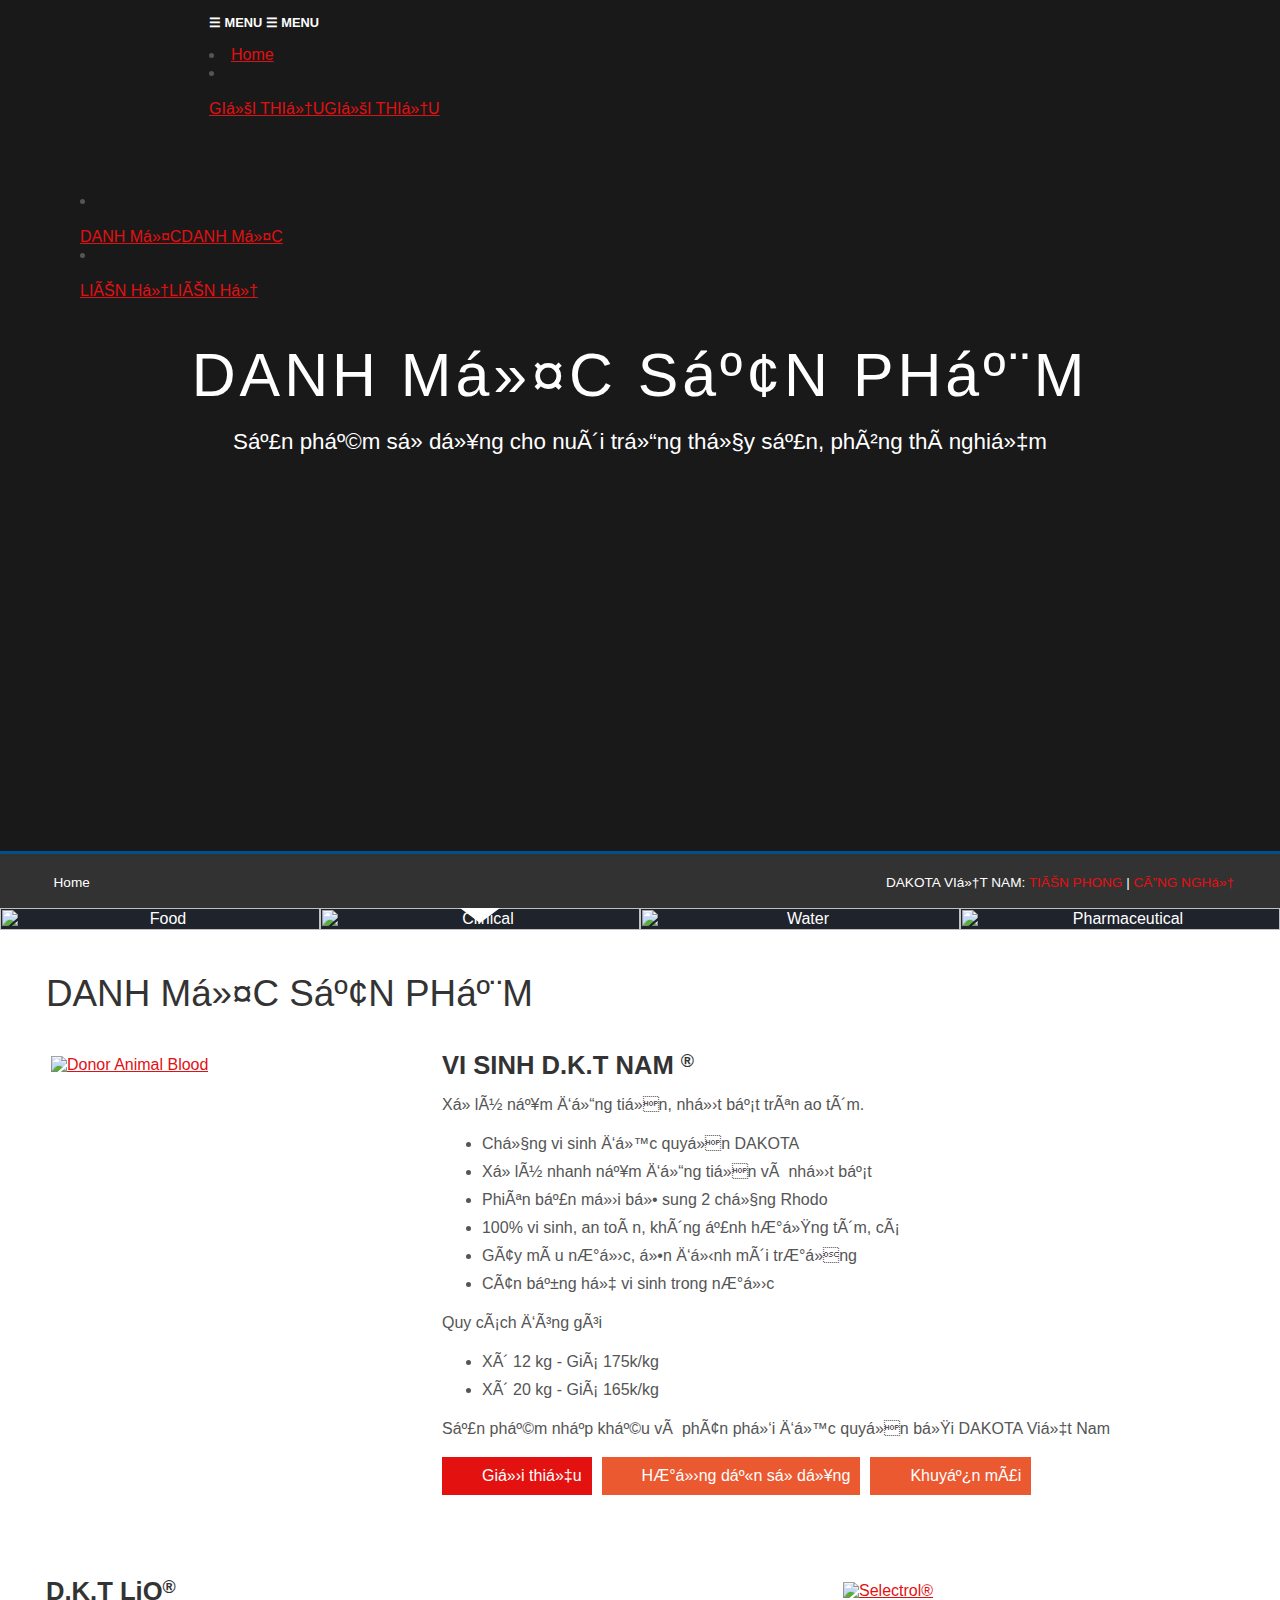
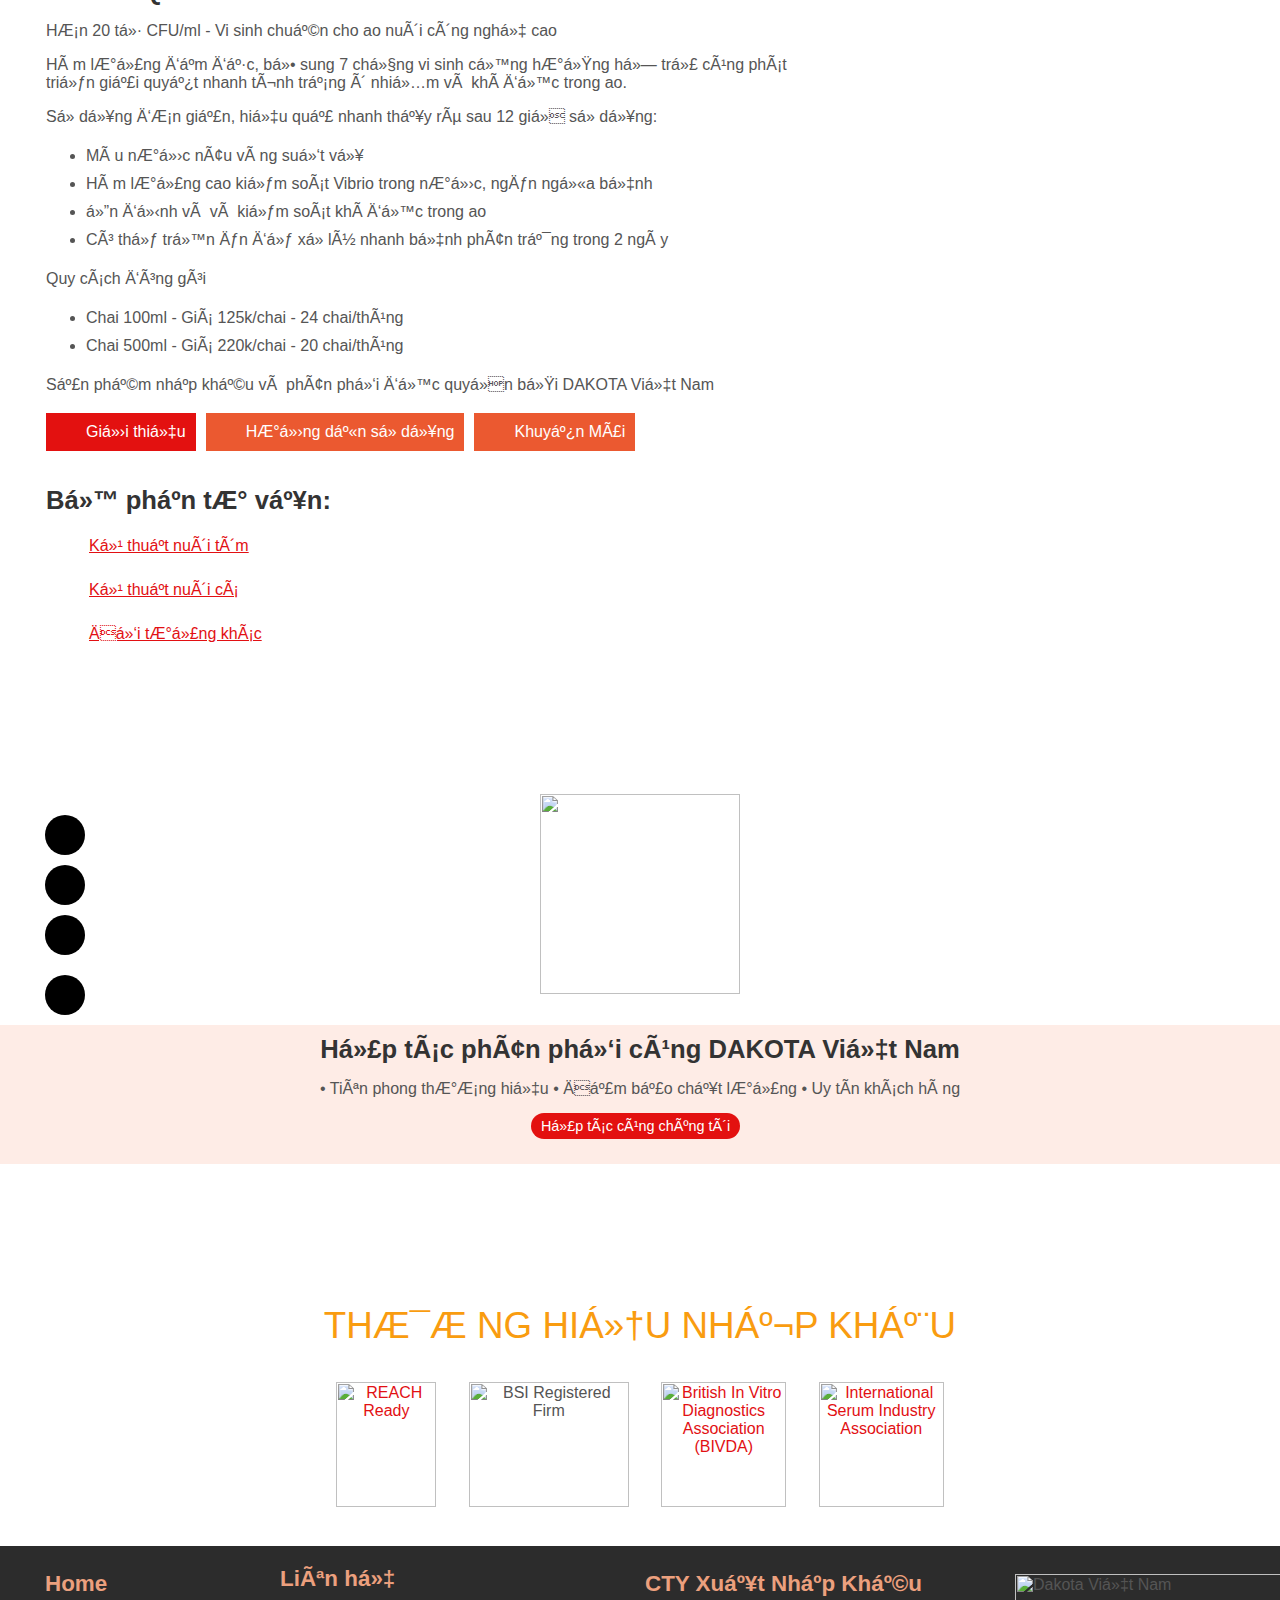
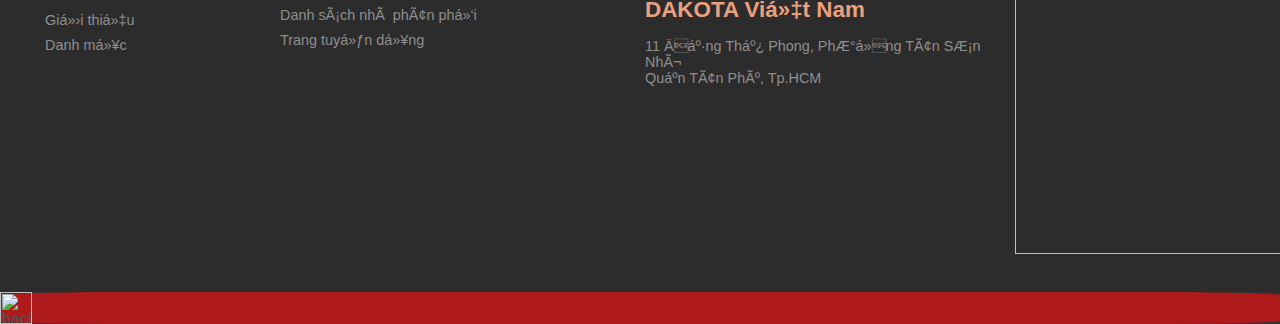
==== commit dfc6bde2: "03/08/2021 21:34:45.08" ====
--- a/danh-muc-san-pham/index.html
+++ b/danh-muc-san-pham/index.html
@@ -108,7 +108,7 @@
 
 				<ul id="site-menu">
 
-					<li class="drop" id="panelhome"><a class="adrop mouseandtouch" href="http://dakota.vn">Home</a></li>
+					<li class="drop" id="panelhome"><a class="adrop mouseandtouch" href="https://dakota.vn">Home</a></li>
 
 					<li class="drop" id="panelpharma"><div class="sub-show">&nbsp;</div><a class="adrop mouseonly" href="index.html#contop">GIỚI THIỆU</a><a class="adrop touchonly" href="index.html#site-menu">GIỚI THIỆU</a>
 						<div class="dropdown-fullwidth">
@@ -140,7 +140,7 @@
 						<div class="dropdown-fullwidth">
 							<div class="menu-fullwidth">
 								<div class="fullwidth-padding" id="clinicalmenu">
-<!-- include clinical menu  -->
+<!-- ẨN CHI TIẾT DANH MỤC  
 <ul class="ul-group">
 	<li class="li-group"><a href="https://www.tcsbiosciences.co.uk/clinical.php"><strong>Clinical</strong></a></li>
 	<li class="li-group contractbg"><a href="https://www.tcsbiosciences.co.uk/sepsis.php?genre=clinical">PliNOSa<sup>&reg;</sup> Assay Kit <br />An innovation for Sepsis Screening</a></li>
@@ -172,18 +172,20 @@
 	<li class="li-group"><a href="https://www.tcsbiosciences.co.uk/giardia-cel.php?genre=clinical">Giardia-Cel FITC</a></li>
 	<li class="paneltext clinicalbg">We offer a wide range of dyes and stains and reagents for serology, clinical chemistry, haematology and microbiology.</li>
 </ul>
-<!-- /include clinical menu  -->
+-->
+<!-- ẨN DANH MỤC MEN VI SINH
+ /include clinical menu  --
 								<div class="clear"></div>
 								</div>
 							</div>
-						</div><!-- /drop-menu -->
-					</li><!-- /drop -->
+						</div><!-- /drop-menu --
+					</li><!-- /drop --
 
 					<li class="drop" id="panelfood"><div class="sub-show">&nbsp;</div><a class="adrop mouseonly" href="https://www.tcsbiosciences.co.uk/food.php">MEN VI SINH</a><a class="adrop touchonly" href="index.html#site-menu">MEN VI SINH</a>
 						<div class="dropdown-fullwidth">
 							<div class="menu-fullwidth">
 								<div class="fullwidth-padding" id="foodmenu">
-<!-- include food menu  -->
+<!-- include food menu  --
 <ul class="ul-group">
 	<li class="li-group"><a href="https://www.tcsbiosciences.co.uk/food.php"><strong>Food</strong></a></li>
 	<li class="li-group"><a href="https://www.tcsbiosciences.co.uk/animal_blood_products.php?genre=food">Donor Animal Blood</a></li>
@@ -200,18 +202,19 @@
 	<li class="li-group"><a href="https://www.tcsbiosciences.co.uk/oocysts_and_cysts.php?genre=food">Oocysts and Cysts</a></li>
 	<li class="li-group"><a href="https://www.tcsbiosciences.co.uk/microbiological_qc.php?genre=food">Selectrol<sup>&reg;</sup></a></li>
 	<li class="paneltext foodbg">Our Selectrol<sup>&reg;</sup> range comprises first generation standard micro-organisms that are manufactured under licence from the Public Health England Culture Collections.</li>
-</ul>
-<!-- /include food menu  -->								<div class="clear"></div>
+</ul>-->
+<!-- ẨN DANH MỤC DINH DƯỠNG
+  								<div class="clear"></div>
 								</div>
 							</div>
-						</div><!-- /drop-menu -->
-					</li><!-- /drop -->
+						</div><!-- /drop-menu --
+					</li><!-- /drop --
 
 					<li class="drop" id="panelwater"><div class="sub-show">&nbsp;</div><a class="adrop mouseonly" href="https://www.tcsbiosciences.co.uk/water.php">DINH DƯỠNG</a><a class="adrop touchonly" href="index.html#site-menu">DINH DƯỠNG</a>
 						<div class="dropdown-fullwidth">
 							<div class="menu-fullwidth">
 								<div class="fullwidth-padding" id="watermenu">
-<!-- include water menu  -->
+<!-- include water menu  --
 <ul class="ul-group">
 	<li class="li-group"><a href="https://www.tcsbiosciences.co.uk/water.php"><strong>Water</strong></a></li>
 	<li class="li-group"><a href="https://www.tcsbiosciences.co.uk/animal_blood_products.php?genre=water">Donor Animal Blood</a></li>
@@ -227,12 +230,12 @@
 	<li class="li-group"><a href="https://www.tcsbiosciences.co.uk/oocysts_and_cysts.php?genre=water">Oocysts and Cysts</a></li>
 	<li class="li-group"><a href="https://www.tcsbiosciences.co.uk/microbiological_qc.php?genre=water">Selectrol<sup>&reg;</sup></a></li>
 	<li class="paneltext waterbg">We have established ourselves in the water industry as Europe's largest specialist supplier of <em>Cryptosporidium</em> and <em>Giardia</em> positive controls, reagents and equipment.</li>
-</ul>
-<!-- /include water menu  -->
+</ul> -->
+<!-- ẨN DANH MỤC MÔI TRƯỜNG --
 								</div><div class="clear"></div>
 							</div>
-						</div><!-- /drop-menu -->
-					</li><!-- /drop -->
+						</div><!-- /drop-menu --
+					</li><!-- /drop --
 
 					
 
@@ -241,7 +244,7 @@
 						<div class="dropdown-fullwidth">
 							<div class="menu-fullwidth">
 								<div class="fullwidth-padding" id="resourcesmenu">
-<!-- include resources menu  -->
+<!-- include resources menu  --
 <ul class="ul-group">
 	<li class="li-group"><a href="https://www.tcsbiosciences.co.uk/techinfo.php">Technical Downloads</a></li>
 	<li class="li-group"><a href="https://www.tcsbiosciences.co.uk/product_guide.php">Product Guide</a></li>
@@ -259,13 +262,13 @@
 	<li class="li-group"><a href="https://www.tcsbiosciences.co.uk/careers.php">Careers</a></li>
 	<li class="li-group"><a href="https://www.tcsbiosciences.co.uk/charity.php">Charitable Donations</a></li>
 	<li class="li-group"><a href="https://www.tcsbiosciences.co.uk/terms/index.html">Terms</a></li>
-</ul>
-<!-- /include resources menu  -->
+</ul>--> 
+<!-- ẨN DANH MỤC ĐIỀU TRỊ /include resources menu  
 								<div class="clear"></div>
 								</div>
 							</div>
-						</div><!-- /drop-menu -->
-					</li><!-- /drop -->
+						</div><!-- /drop-menu --
+					</li><!-- /drop --
 
 					<li class="drop" id="panelcatalog"><div class="sub-show">&nbsp;</div><a class="adrop mouseonly" href="https://www.tcsbiosciences.co.uk/catalog/index.html?reset=reset">ĐIỀU TRỊ BỆNH</a><a class="adrop touchonly" href="index.html#site-menu">ĐIỀU TRỊ BỆNH</a>
 						<div class="dropdown-fullwidth">
@@ -278,7 +281,7 @@
 <li id="navlink_css_113"><a href="https://www.tcsbiosciences.co.uk/catalog/index.php?CG_ID=1&amp;CS_ID=117&amp;CSS_ID=113">Animal Plasma</a></li>
 <li id="navlink_css_114"><a href="https://www.tcsbiosciences.co.uk/catalog/index.php?CG_ID=1&amp;CS_ID=117&amp;CSS_ID=114">Animal Serum</a></li>
 </ul><!-- end of css1_117 -->
-</li><!-- end of navlink_cs_117 -->
+</li><!-- end of navlink_cs_117 --
 <li id="navlink_cs_115"><a href="https://www.tcsbiosciences.co.uk/catalog/index.php?CG_ID=1&amp;CS_ID=115">Bovine Serum Albumin</a></li>
 <li id="navlink_cs_116"><a href="https://www.tcsbiosciences.co.uk/catalog/index.php?CG_ID=1&amp;CS_ID=116">Human Serum and Plasma</a>
 <ul class="ul-sub-sub-group" id="css1_116">
@@ -289,16 +292,16 @@
 <li id="navlink_css_121"><a href="https://www.tcsbiosciences.co.uk/catalog/index.php?CG_ID=1&amp;CS_ID=116&amp;CSS_ID=121">Sterile Filtered Serum, Citrated</a></li>
 <li id="navlink_css_122"><a href="https://www.tcsbiosciences.co.uk/catalog/index.php?CG_ID=1&amp;CS_ID=116&amp;CSS_ID=122">Sterile Filtered Serum, Plasma Derived</a></li>
 </ul><!-- end of css1_116 -->
-</li><!-- end of navlink_cs_116 -->
+</li><!-- end of navlink_cs_116 --
 <li id="navlink_cs_102"><a href="https://www.tcsbiosciences.co.uk/catalog/index.php?CG_ID=1&amp;CS_ID=102">Other Sera</a></li>
-</ul><!-- end of submenu_cg_1_0" -->
-</li><!-- end of cg1 -->
+</ul><!-- end of submenu_cg_1_0" --
+</li><!-- end of cg1 --
 
 <li class="li-group"><div class="sub-sub-show">&nbsp;</div><a href="https://www.tcsbiosciences.co.uk/catalog/index.php?CG_ID=5">Microbiological Media</a><ul class="ul-sub-group" id="submenu_cg_5_0">
 <li id="navlink_cs_13"><a href="https://www.tcsbiosciences.co.uk/catalog/index.php?CG_ID=5&amp;CS_ID=13">Bacticount Dipslides</a></li>
 <li id="navlink_cs_4"><a href="https://www.tcsbiosciences.co.uk/catalog/index.php?CG_ID=5&amp;CS_ID=4">Compact Dry&trade; Chromogenic Media Plates</a></li>
-</ul><!-- end of submenu_cg_5_0" -->
-</li><!-- end of cg5 -->
+</ul><!-- end of submenu_cg_5_0" --
+</li><!-- end of cg5 --
 
 <li class="li-group"><div class="sub-sub-show">&nbsp;</div><a href="https://www.tcsbiosciences.co.uk/catalog/index.php?CG_ID=6">Animal Blood Products</a><ul class="ul-sub-group" id="submenu_cg_6_0">
 <li id="navlink_cs_14"><a href="https://www.tcsbiosciences.co.uk/catalog/index.php?CG_ID=6&amp;CS_ID=14">Adult Chicken Cells</a></li>
@@ -306,14 +309,14 @@
 <li id="navlink_cs_16"><a href="https://www.tcsbiosciences.co.uk/catalog/index.php?CG_ID=6&amp;CS_ID=16">Donor Sheep</a></li>
 <li id="navlink_cs_1"><a href="https://www.tcsbiosciences.co.uk/catalog/index.php?CG_ID=6&amp;CS_ID=1">Guinea Pig Blood Cells</a></li>
 <li id="navlink_cs_2"><a href="https://www.tcsbiosciences.co.uk/catalog/index.php?CG_ID=6&amp;CS_ID=2">Rabbit</a></li>
-</ul><!-- end of submenu_cg_6_0" -->
-</li><!-- end of cg6 -->
+</ul><!-- end of submenu_cg_6_0" --
+</li><!-- end of cg6 --
 
 <li class="li-group"><div class="sub-sub-show">&nbsp;</div><a href="https://www.tcsbiosciences.co.uk/catalog/index.php?CG_ID=8">Histology</a><ul class="ul-sub-group" id="submenu_cg_8_0">
 <li id="navlink_cs_111"><a href="https://www.tcsbiosciences.co.uk/catalog/index.php?CG_ID=8&amp;CS_ID=111">Buffers and Solutions</a></li>
 <li id="navlink_cs_112"><a href="https://www.tcsbiosciences.co.uk/catalog/index.php?CG_ID=8&amp;CS_ID=112">Embedding and Mounting Media</a></li>
-</ul><!-- end of submenu_cg_8_0" -->
-</li><!-- end of cg8 -->
+</ul><!-- end of submenu_cg_8_0" --
+</li><!-- end of cg8 --
 
 <li class="li-group"><div class="sub-sub-show">&nbsp;</div><a href="https://www.tcsbiosciences.co.uk/catalog/index.php?CG_ID=10">Diagnostic Kits</a><ul class="ul-sub-group" id="submenu_cg_10_0">
 <li id="navlink_cs_119"><a href="https://www.tcsbiosciences.co.uk/catalog/index.php?CG_ID=10&amp;CS_ID=119">Diagnostic Kits</a>
@@ -323,12 +326,12 @@
 <li id="navlink_css_130"><a href="https://www.tcsbiosciences.co.uk/catalog/index.php?CG_ID=10&amp;CS_ID=119&amp;CSS_ID=130">Cellabs Immunofluorescence Kits</a></li>
 <li id="navlink_css_131"><a href="https://www.tcsbiosciences.co.uk/catalog/index.php?CG_ID=10&amp;CS_ID=119&amp;CSS_ID=131">Cellabs Positive Control Slides</a></li>
 <li id="navlink_css_132"><a href="https://www.tcsbiosciences.co.uk/catalog/index.php?CG_ID=10&amp;CS_ID=119&amp;CSS_ID=132">Cellabs ELISA Detection Kits</a></li>
-</ul><!-- end of css10_119 -->
-</li><!-- end of navlink_cs_119 -->
+</ul><!-- end of css10_119 --
+</li><!-- end of navlink_cs_119 --
 <li id="navlink_cs_19"><a href="https://www.tcsbiosciences.co.uk/catalog/index.php?CG_ID=10&amp;CS_ID=19">Gonorrhoea and Streptococcus</a></li>
 <li id="navlink_cs_108"><a href="https://www.tcsbiosciences.co.uk/catalog/index.php?CG_ID=10&amp;CS_ID=108">Serology and Microbiology</a></li>
-</ul><!-- end of submenu_cg_10_0" -->
-</li><!-- end of cg10 -->
+</ul><!-- end of submenu_cg_10_0" --
+</li><!-- end of cg10 --
 
 <li class="li-group"><div class="sub-sub-show">&nbsp;</div><a href="https://www.tcsbiosciences.co.uk/catalog/index.php?CG_ID=20">Dyes and Stains</a><ul class="ul-sub-group" id="submenu_cg_20_0">
 <li id="navlink_cs_109"><a href="https://www.tcsbiosciences.co.uk/catalog/index.php?CG_ID=20&amp;CS_ID=109">Dry Dyes and Stains</a></li>
@@ -336,11 +339,11 @@
 <li id="navlink_cs_22"><a href="https://www.tcsbiosciences.co.uk/catalog/index.php?CG_ID=20&amp;CS_ID=22">Stain Packs</a></li>
 <li id="navlink_cs_110"><a href="https://www.tcsbiosciences.co.uk/catalog/index.php?CG_ID=20&amp;CS_ID=110">Wet Dyes and Stains</a></li>
 </ul><!-- end of submenu_cg_20_0" -->
-</li><!-- end of cg20 -->
-
-<li class="li-group" id="cg17"><a href="https://www.tcsbiosciences.co.uk/catalog/index.php?CG_ID=17">Selectrol<sup>&reg;</sup></a></li><!-- end of cg17 -->
-
-<li class="li-group" id="cg39"><a href="https://www.tcsbiosciences.co.uk/catalog/index.php?CG_ID=39">Lectins</a></li><!-- end of cg39 -->
+</li><!-- end of cg20 --
+
+<li class="li-group" id="cg17"><a href="https://www.tcsbiosciences.co.uk/catalog/index.php?CG_ID=17">Selectrol<sup>&reg;</sup></a></li><!-- end of cg17 --
+
+<li class="li-group" id="cg39"><a href="https://www.tcsbiosciences.co.uk/catalog/index.php?CG_ID=39">Lectins</a></li><!-- end of cg39 --
 
 <li class="li-group"><div class="sub-sub-show">&nbsp;</div><a href="https://www.tcsbiosciences.co.uk/catalog/index.php?CG_ID=36"><em>Cryptosporidium</em> and <em>Giardia</em></a><ul class="ul-sub-group" id="submenu_cg_36_0">
 <li id="navlink_cs_64"><a href="https://www.tcsbiosciences.co.uk/catalog/index.php?CG_ID=36&amp;CS_ID=64">Enumerated Quality Control Products <em>Cryptosporidium / Giardia</em></a></li>
@@ -348,15 +351,15 @@
 <li id="navlink_cs_67"><a href="https://www.tcsbiosciences.co.uk/catalog/index.php?CG_ID=36&amp;CS_ID=67">Immunomagnetic Separation</a></li>
 <li id="navlink_cs_63"><a href="https://www.tcsbiosciences.co.uk/catalog/index.php?CG_ID=36&amp;CS_ID=63">Inactive Bulk <em>Cryptosporidium</em> oocysts and <em>Giardia</em> cysts</a></li>
 </ul><!-- end of submenu_cg_36_0" -->
-</li><!-- end of cg36 -->
-
-<li class="li-group" id="cg41"><a href="https://www.tcsbiosciences.co.uk/catalog/index.php?CG_ID=41">EliGene&reg; Kits</a></li><!-- end of cg41 -->
-
-<li class="li-group" id="cg42"><a href="https://www.tcsbiosciences.co.uk/catalog/index.php?CG_ID=42">RealTime PCR Instruments</a></li><!-- end of cg42 -->
-
-<li class="li-group" id="cg43"><a href="https://www.tcsbiosciences.co.uk/catalog/index.php?CG_ID=43">PliNOSa&reg; K-1600 Assay Kit </a></li><!-- end of cg43 -->
-
-<!-- end of menu list -->
+</li><!-- end of cg36 --
+
+<li class="li-group" id="cg41"><a href="https://www.tcsbiosciences.co.uk/catalog/index.php?CG_ID=41">EliGene&reg; Kits</a></li><!-- end of cg41 --
+
+<li class="li-group" id="cg42"><a href="https://www.tcsbiosciences.co.uk/catalog/index.php?CG_ID=42">RealTime PCR Instruments</a></li><!-- end of cg42 --
+
+<li class="li-group" id="cg43"><a href="https://www.tcsbiosciences.co.uk/catalog/index.php?CG_ID=43">PliNOSa&reg; K-1600 Assay Kit </a></li><!-- end of cg43 --
+
+<!-- end of menu list --
 </ul>
 								<div class="clear"></div>
 								</div>
@@ -386,7 +389,7 @@
 						<div class="dropdown-fullwidth">
 							<div class="menu-fullwidth">
 								<div class="fullwidth-padding" id="contactmenu">
-<!-- include contact menu  -->
+<!-- include contact menu  
 <ul class="ul-group">
 	<li class="li-group"><a href="https://www.tcsbiosciences.co.uk/contact_us.php"><strong>Contact Us</strong></a></li>
 	<li class="li-group"><a href="https://www.tcsbiosciences.co.uk/our_distributors.php">Our Distributors</a></li>
@@ -394,7 +397,7 @@
 	<li class="li-group"><a href="https://www.tcsbiosciences.co.uk/survey/">Customer Survey</a></li>
 	<li class="li-group"><a href="https://www.tcsbiosciences.co.uk/careers.php">Careers</a></li>
 	<li class="li-group"><a href="https://www.tcsbiosciences.co.uk/find_us.php">Find Us</a></li>
-</ul>
+</ul> -->
 <!-- /include contact menu  -->
 								<div class="clear"></div>
 								</div>
@@ -508,7 +511,7 @@
 
 <div class="bigspacer"></div>
 
-<div class="column-33 floatleft"><div class="padded"><a href="catalog/indexfcca.html?CG_ID=6&amp;genre=clinical"><img class="responsive" src="catalog/section_images/CS_15.jpg" alt="Donor Animal Blood" /></a></div></div>
+<div class="column-33 floatleft"><div class="padded"><a href="#"><img class="responsive" src="img/website/bao-bi-dktnam.png" alt="Donor Animal Blood" /></a></div></div>
 
 <div class="column-66 floatleft">
 
@@ -519,43 +522,54 @@
 	<ul class="bullets-red">
 		<li>Chủng vi sinh độc quyền DAKOTA</li>
 		<li>Xử lý nhanh nấm đồng tiền và nhớt bạt</li>
+        <li>Phiên bản mới bổ sung 2 chủng Rhodo</li>
 		<li>100% vi sinh, an toàn, không ảnh hưởng tôm, cá</li>
 		<li>Gây màu nước, ổn định môi trường</li>
 		<li>Cân bằng hệ vi sinh trong nước</li>
 	</ul>
-
+    <p>Quy cách đóng gói </p>
+    <ul class="bullets-red">
+        <li>Xô 12 kg - Giá 175k/kg</li>
+        <li>Xô 20 kg - Giá 165k/kg</li>
+        </ul>
 	<p>Sản phẩm nhập khẩu và phân phối độc quyền bởi DAKOTA Việt Nam</p>
 
-	<a class="button-learn-more floatleftimg" href="animal_blood_products250a.html?genre=clinical">Chi tiết</a>
-    <a class="button-buy-online floatleftimg" href="/lien-he">Mua ngay</a>
-	
+	<a class="button-learn-more floatleftimg" href="img/website/clip-dkt-nam2.mp4">Giới thiệu</a>
+    <a class="button-buy-online floatleftimg" href="img/website/video-dkt-nam.mp4">Hướng dẫn sử dụng</a>
+	<a class="button-buy-online floatleftimg" href="img/website/Khuyen mai DKT NAM T6-8-01-01.png">Khuyến mãi</a>
 
 </div>
-
+<hr />
 <div class="bigspacer"></div>
 
-<div class="column-33 floatright"><div class="padded"><a href="catalog/index0f22.html?CG_ID=17&amp;genre=clinical"><img class="responsive" src="catalog/section_images/CG_17.jpg" alt="Selectrol&reg;" /></a></div></div>
+<div class="column-33 floatright"><div class="padded"><a href="#"><img class="responsive" src="img/website/bao-bi-dktliq-03.png" alt="Selectrol&reg;" /></a></div></div>
 
 <div class="column-66 floatleft">
 
-	<h3 class="tight">D.K.T DAPRO<sup>&reg;</sup></h3>
-
-	<p>D.K.T DAPRO<sup>&reg;</sup> là dòng men tiêu hóa độc đáo nhập khẩu từ Tây Ban Nha. Chủng vi sinh Bacillus Amyloliquefaciens CECT 5940 thuần chủng với hàm lượng cao 1 tỷ CFU/g có khả năng hỗ trợ tiêu hóa và khống chế vi khuẩn vibrio gây bệnh.</p>
-	<p>Sản phẩm D.K.T DAPRO<sup>&reg;</sup>được thử nghiệm chuyên sâu để đánh giá mức độ phù hợp với thủy sản trước khi đưa vào thực tế.</p>
-	<p>Công dụng của D.K.T DAPRO<sup>&reg;</sup> </p>
+	<h3 class="tight">D.K.T LiQ<sup>&reg;</sup></h3>
+    <p>Hơn 20 tỷ CFU/ml - Vi sinh chuẩn cho ao nuôi công nghệ cao</p>
+	<p>Hàm lượng đậm đặc, bổ sung 7 chủng vi sinh cộng hưởng hỗ trợ cùng phát triển giải quyết nhanh tình trạng ô nhiễm và khí độc trong ao.</p>
+	<p>Sử dụng đơn giản, hiệu quả nhanh thấy rõ sau 12 giờ sử dụng: </p>
+    
 
 	<ul class="bullets-red">
-		<li>Hỗ trợ tiêu hóa đường ruột</li>
-		<li>Khóa mã gây độc của Vibrio Parahaemolyticus CECT 511 gây bệnh chết sớm EMS trên tôm</li>
-		<li>Ổn định và cân bằng hệ vi sinh đường ruột, giúp ngăn ngừa bệnh</li>
-		<li>Giảm ô nhiễm môi trường nước.</li>
+		<li>Màu nước nâu vàng suốt vụ</li>
+		<li>Hàm lượng cao kiểm soát Vibrio trong nước, ngăn ngừa bệnh</li>
+		<li>Ổn định và và kiểm soát khí độc trong ao</li>
+		<li>Có thể trộn ăn để xử lý nhanh bệnh phân trắng trong 2 ngày</li>
 	</ul>
+    <p>Quy cách đóng gói </p>
+    <ul class="bullets-red">
+        <li>Chai 100ml - Giá 125k/chai - 24 chai/thùng</li>
+        <li>Chai 500ml - Giá 220k/chai - 20 chai/thùng</li>
+        </ul>
     <p>Sản phẩm nhập khẩu và phân phối độc quyền bởi DAKOTA Việt Nam</p>
-    <a class="button-learn-more floatleftimg" href="microbiological_qc250a.html?genre=clinical">Chi tiết</a>
-	<a class="button-buy-online floatleftimg" href="catalog/index0f22.html?CG_ID=17&amp;genre=clinical">Mua ngay</a>
+    <a class="button-learn-more floatleftimg" href="img/website/clip-dkt-liq.mp4">Giới thiệu</a>
+	<a class="button-buy-online floatleftimg" href="img/website/video-dkt-liq.mp4">Hướng dẫn sử dụng</a>
+    <a class="button-buy-online floatleftimg" href="img/website/Khuyen mai LiQ-01 - Copy.png">Khuyến Mãi</a>
 	
 </div>
-
+<!-- Ẩn từ đây
 <div class="bigspacer"></div>
 
 <div class="column-33 floatleft"><div class="padded"><a href="catalog/index3303.html?CG_ID=20&amp;genre=clinical"><img class="responsive" src="catalog/section_images/CG_20.jpg" alt="Dyes and Stains" /></a></div></div>
@@ -639,7 +653,7 @@
 	
 
 </div>
-
+Hết Ẩn--> 
 
 <div class="bigspacer"></div>
 
@@ -682,13 +696,13 @@
 
 <div class="contact-pane">
 
-	<h2>ĐẶT HÀNG NGAY</h2>
+	<h2><strong>ĐẶT HÀNG NGAY</strong></h2>
 
 	<div class="spacer"></div>
 
-	<div class="contact-icon"><a href="tel:+441296714222"><i class="fas fa-phone"></i></a></div>
-	<p class="contact-double"><strong>Điện thoại</strong>: <a class="blacklink" href="tel:+84528601295">+84 (0)528 601295</a> <br />
-	<strong>Hotline</strong>: +84 (0)931 828928</p>
+	<div class="contact-icon"><a href="tel:0929515299"><i class="fas fa-phone"></i></a></div>
+	<p class="contact-double"><strong>Điện thoại</strong>: <a class="blacklink" href="tel:0528601295">0528 601295</a> <br />
+	<strong>Hotline</strong>: 0929 515 299</p>
 
 	<div class="separator"></div>
 
@@ -698,7 +712,7 @@
 	<div class="separator"></div>
 
 	<div class="contact-icon"><a href="find_us.html"><i class="fas fa-map-marker-alt"></i></a></div>
-	<p class="contact-double">282 Vườn Lài, phường Phú Thọ Hòa <br /><a class="blacklink" href="find_us.html">quận Tân Phú</a>, Tp.Hồ Chí Minh</p>
+	<p class="contact-double">11 Đặng Thế Phong, phường Tân Sơn Nhì <br /><a class="blacklink" href="find_us.html">quận Tân Phú</a>, Tp.Hồ Chí Minh</p>
 
 	<div class="separator"></div>
 
@@ -718,18 +732,9 @@
 <!-- inc fiftieth pane 2018 -->
 <div id="feedback">
 	<div class="column-50 floatleft centered">
-		<img src="https://www.tcsbiosciences.co.uk/images/55-years-200.png" alt="55 Years" width="200" height="200" />
+		<img src="images/logo-dkt-02.png" alt="55 Years" width="auto" height="200" />
 	</div>
-	<div class="column-50 floatleft">
-
-		<div class="padded">
-			<h5 class="black">Phản hồi chất lượng dịch vụ</h5>
-			<a class="button" href="survey/index.html">Gửi đánh giá</a>
-			<div class="clear"></div>			
-		</div>
-
-	</div>
-	<div class="spacer"></div>
+	
 </div>
 <!-- /inc fiftieth pane 2018 -->
 
@@ -759,7 +764,7 @@
 	
 			<p>&bull; Tiên phong thương hiệu &bull; Đảm bảo chất lượng &bull; Uy tín khách hàng</p>
 	
-			<p class="tall"><a href="customers/index.html" class="button_house_small">Hợp tác cùng chúng tôi</a> &nbsp; </p>
+			<p class="tall"><a href="/lien-he/" class="button_house_small">Hợp tác cùng chúng tôi</a> &nbsp; </p>
 
 		<div class="spacer"></div>
 
@@ -810,27 +815,20 @@
 			<div class="padded">
 				<h5><a class="quickheadinglink" href="https://dakota.vn">Home</a></h5>
 				<ul>
-					<li><a class="quicklink" href="https://www.tcsbiosciences.co.uk/clinical.php">Giới thiệu</a></li>
-					<li><a class="quicklink" href="https://www.tcsbiosciences.co.uk/pharmaceutical.php">Sản phẩm</a></li>
-					<li><a class="quicklink" href="https://www.tcsbiosciences.co.uk/food.php">Men tiêu hóa</a></li>
-					<li><a class="quicklink" href="https://www.tcsbiosciences.co.uk/water.php">Dinh dưỡng</a></li>
-					<li><a class="quicklink" href="https://www.tcsbiosciences.co.uk/catalog/index.php?reset=reset">Môi trường</a></li>
-					<li><a class="quicklink" href="https://www.tcsbiosciences.co.uk/techinfo.php">Test khuẩn</a> <br /></li>
+					<li><a class="quicklink" href="index.html#contop">Giới thiệu</a></li>
+					<li><a class="quicklink" href="/danh-muc-san-pham/">Danh mục</a></li>
 					<li>&nbsp;</li>
-                    <li><a class="quicklink" href="#">Về trang chủ</a></li>
+                   
 					
 				</ul>
-				<div id="ssl-img" title="Click to verify - this site has chosen a GeoTrust SSL Certificate for web site security">
-					<script type="text/javascript" src="https://seal.geotrust.com/getgeotrustsslseal?host_name=www.tcsbiosciences.co.uk&amp;size=S&amp;lang=en"></script><a href="https://sealsplash.geotrust.com/splash?&amp;dn=www.tcsbiosciences.co.uk" tabindex="-1" onmousedown="return gts_mDown(event);" target="GEOTRUST_SSL_Splash"><img name="gts_seal" src="https://seal.geotrust.com/getgeotrustsslseal?at=0&amp;sealid=0&amp;dn=www.tcsbiosciences.co.uk&amp;lang=en&amp;gmtoff=0" oncontextmenu="return false;" alt="Click to Verify - This site has chosen a GeoTrust SSL Certificate to improve Web site security" border="true"></a>
-					<a href="http://www.geotrust.com/ssl/" target="_blank" style="color:#000000; text-decoration:none; font:bold 7px verdana,sans-serif; letter-spacing:.5px; text-align:center; margin:0px; padding:0px;"></a>
-				</div>
+				
 			</div>
 		</div>
 		<div id="quicklinkscategories">
             <h5>Liên hệ</h5>
 				<ul>
-					<li><a class="quicklink" href="#">Giới thiệu</a></li>
-					<li><a class="quicklink" href="#">Danh sách nhà phân phối</a></li>
+					
+					<li><a class="quicklink" href="/lien-he/">Danh sách nhà phân phối</a></li>
 <!-- 				<li><a class="quicklink" href="https://twitter.com/thuysan247">Follow us on Twitter</a></li> -->
 				</ul>
                 <ul>
@@ -847,11 +845,9 @@
 			<div class="padded">
 				
 				<h5>CTY Xuất Nhập Khẩu <BR>DAKOTA Việt Nam</h5>
-				<p>Phone: <strong>+84 0528 601 295</strong> <br />
-				Hotline: +84 0931 828928 <br />
-				Email: <a class="quicklink" href="mailto:info@dakota.vn" title="click to email DAKOTA"><strong>info@dakota.vn</strong></a></p>
-				<p>282 Vườn Lài, <a class="quicklink" href="#">Phường Phú Thọ Hòa</a> <br />
+                <p>11 Đặng Thế Phong, <a class="quicklink" href="#">Phường Tân Sơn Nhì</a> <br />
 				Quận Tân Phú, Tp.HCM</p>
+				
 				
 			</div>
 		</div>
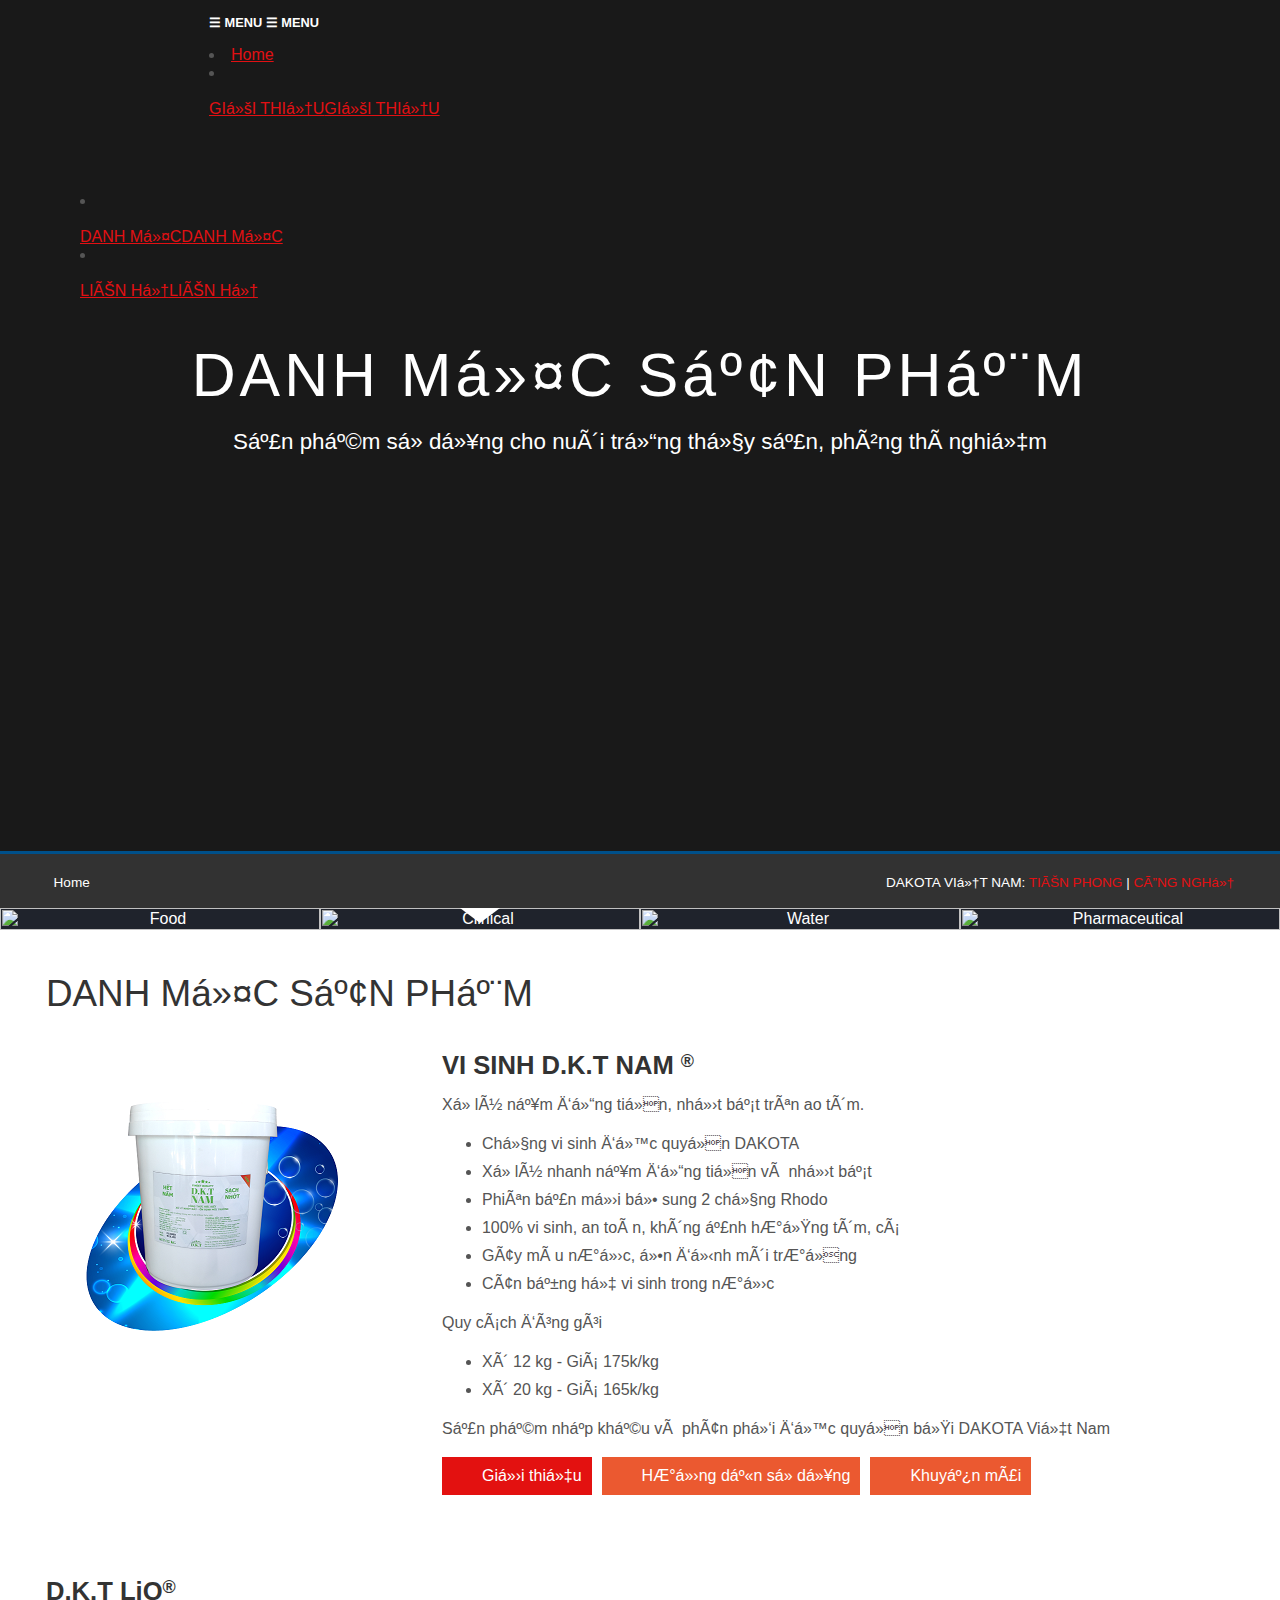
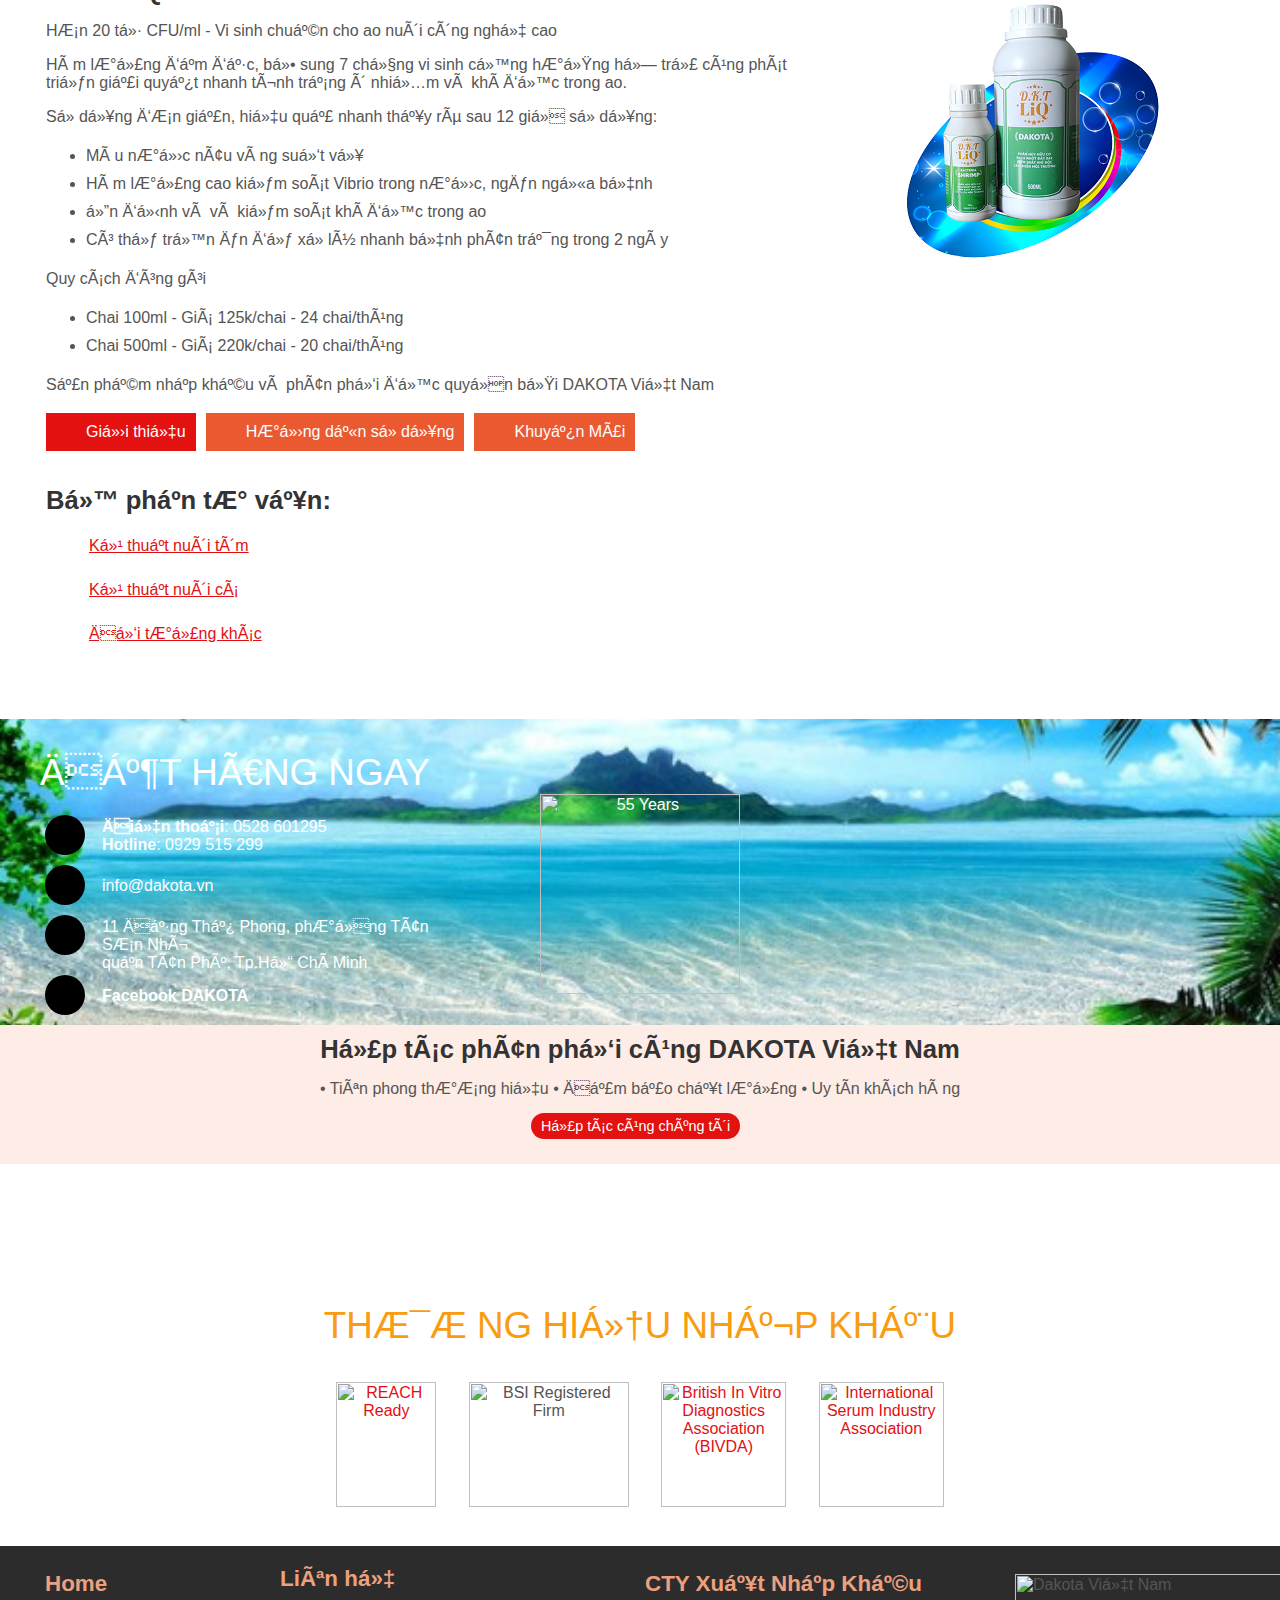
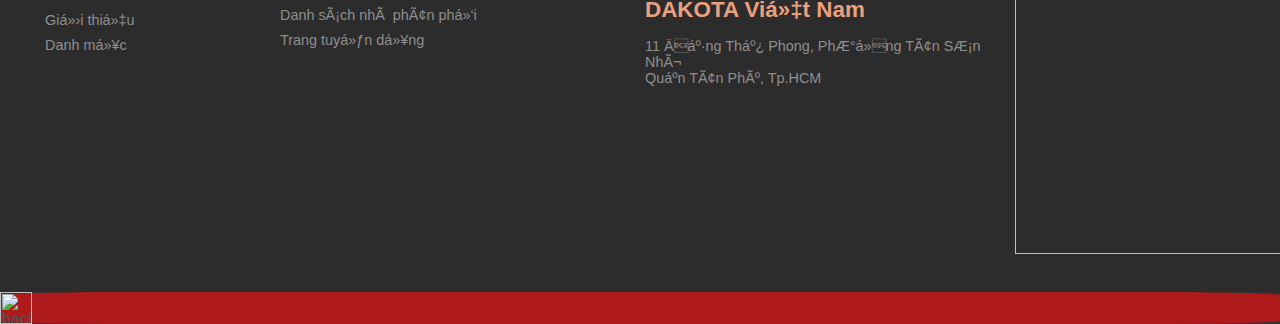
==== commit 33a08166: "03/08/2021 22:20:22.63" ====
--- a/danh-muc-san-pham/index.html
+++ b/danh-muc-san-pham/index.html
@@ -110,7 +110,7 @@
 
 					<li class="drop" id="panelhome"><a class="adrop mouseandtouch" href="https://dakota.vn">Home</a></li>
 
-					<li class="drop" id="panelpharma"><div class="sub-show">&nbsp;</div><a class="adrop mouseonly" href="index.html#contop">GIỚI THIỆU</a><a class="adrop touchonly" href="index.html#site-menu">GIỚI THIỆU</a>
+					<li class="drop" id="panelpharma"><div class="sub-show">&nbsp;</div><a class="adrop mouseonly" href="index.html#contop">GIỚI THIỆU</a><a class="adrop touchonly" href="index.html#contop">GIỚI THIỆU</a>
 						<div class="dropdown-fullwidth">
 							<div class="menu-fullwidth">
 								<div class="fullwidth-padding" id="pharmamenu">
@@ -136,7 +136,7 @@
 						</div><!-- /drop-menu -->
 						</li><!-- /drop -->
 
-					<li class="drop" id="panelclinical"><div class="sub-show">&nbsp;</div><a class="adrop mouseonly" href="/danh-muc-san-pham">DANH MỤC</a><a class="adrop touchonly" href="index.html#site-menu">DANH MỤC</a>
+					<li class="drop" id="panelclinical"><div class="sub-show">&nbsp;</div><a class="adrop mouseonly" href="/danh-muc-san-pham/">DANH MỤC</a><a class="adrop touchonly" href="/danh-muc-san-pham/">DANH MỤC</a>
 						<div class="dropdown-fullwidth">
 							<div class="menu-fullwidth">
 								<div class="fullwidth-padding" id="clinicalmenu">
@@ -385,7 +385,7 @@
 						</div><!-- /drop-menu 
 					</li> /drop -->
 
-					<li class="drop" id="panelcontact"><div class="sub-show">&nbsp;</div><a class="adrop mouseonly" href="/lien-he">LIÊN HỆ</a><a class="adrop touchonly" href="index.html#site-menu">LIÊN HỆ</a>
+					<li class="drop" id="panelcontact"><div class="sub-show">&nbsp;</div><a class="adrop mouseonly" href="/lien-he/">LIÊN HỆ</a><a class="adrop touchonly" href="/lien-he/">LIÊN HỆ</a>
 						<div class="dropdown-fullwidth">
 							<div class="menu-fullwidth">
 								<div class="fullwidth-padding" id="contactmenu">
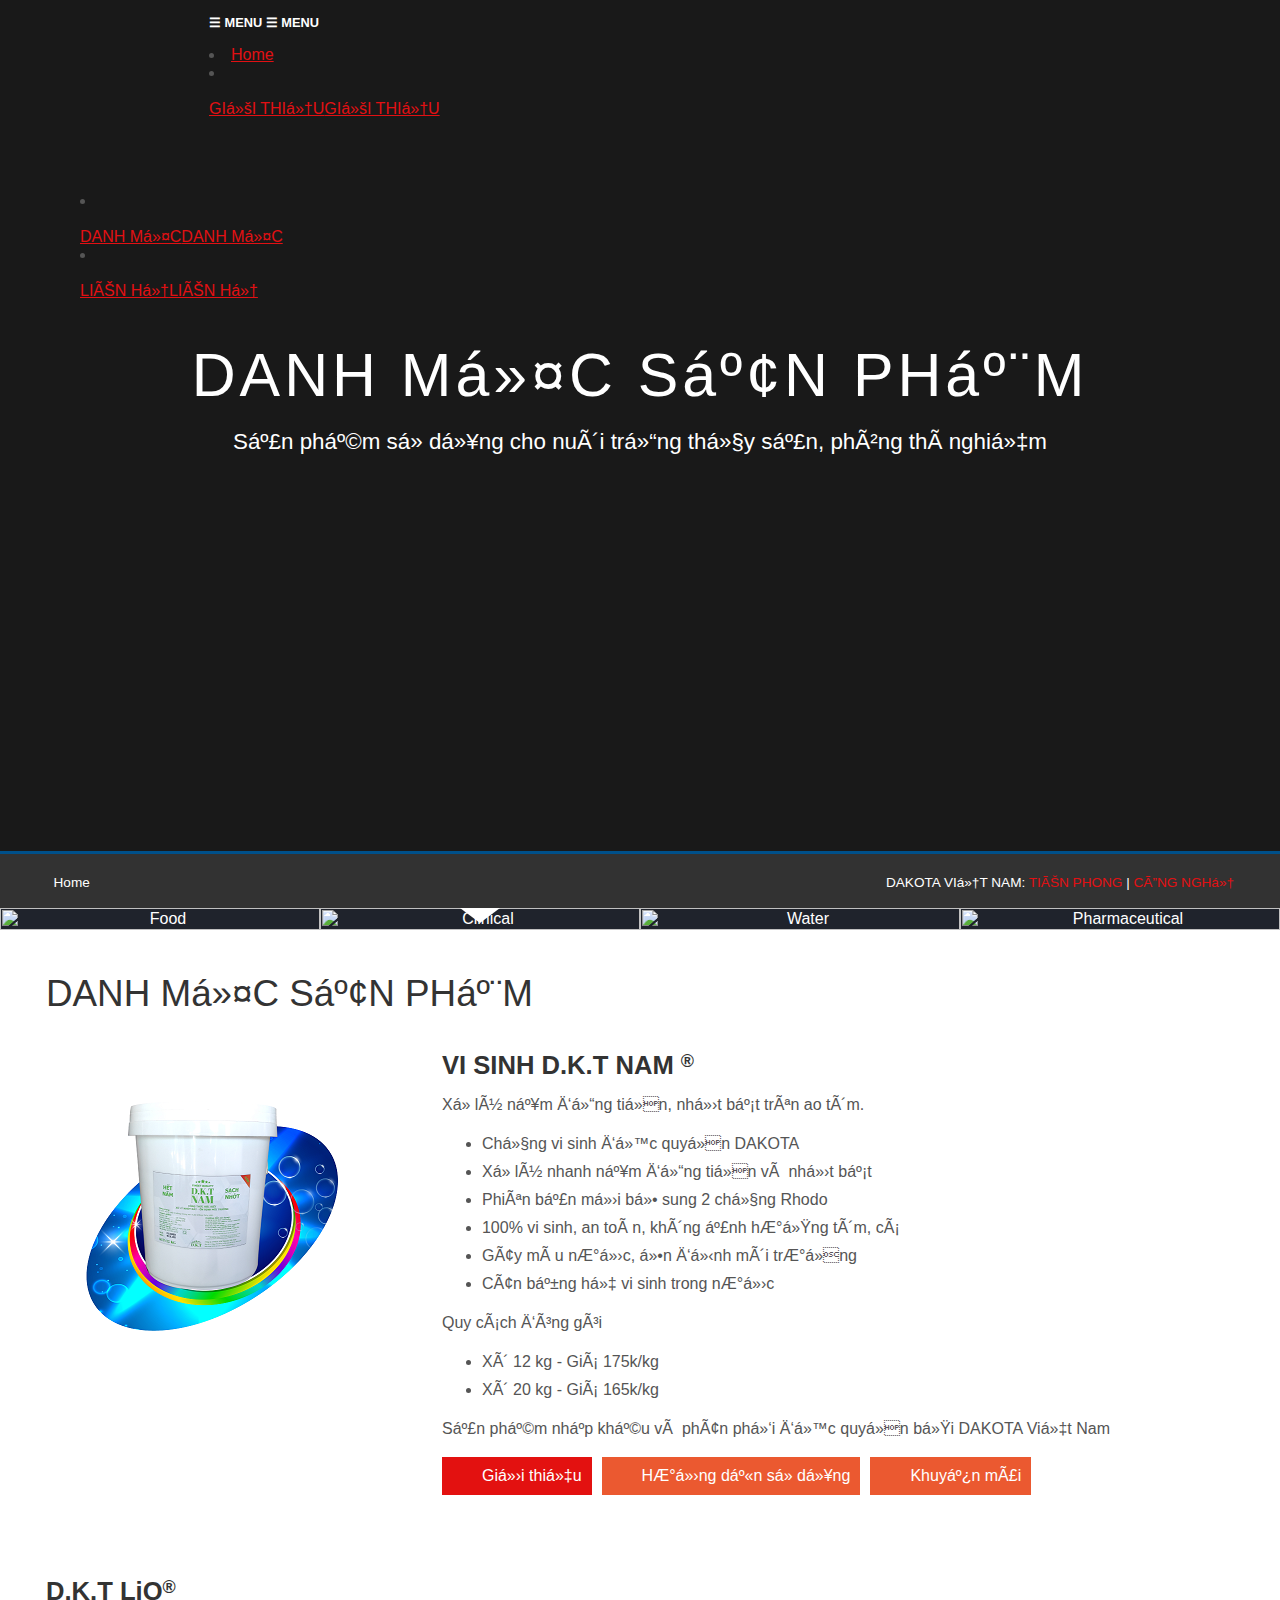
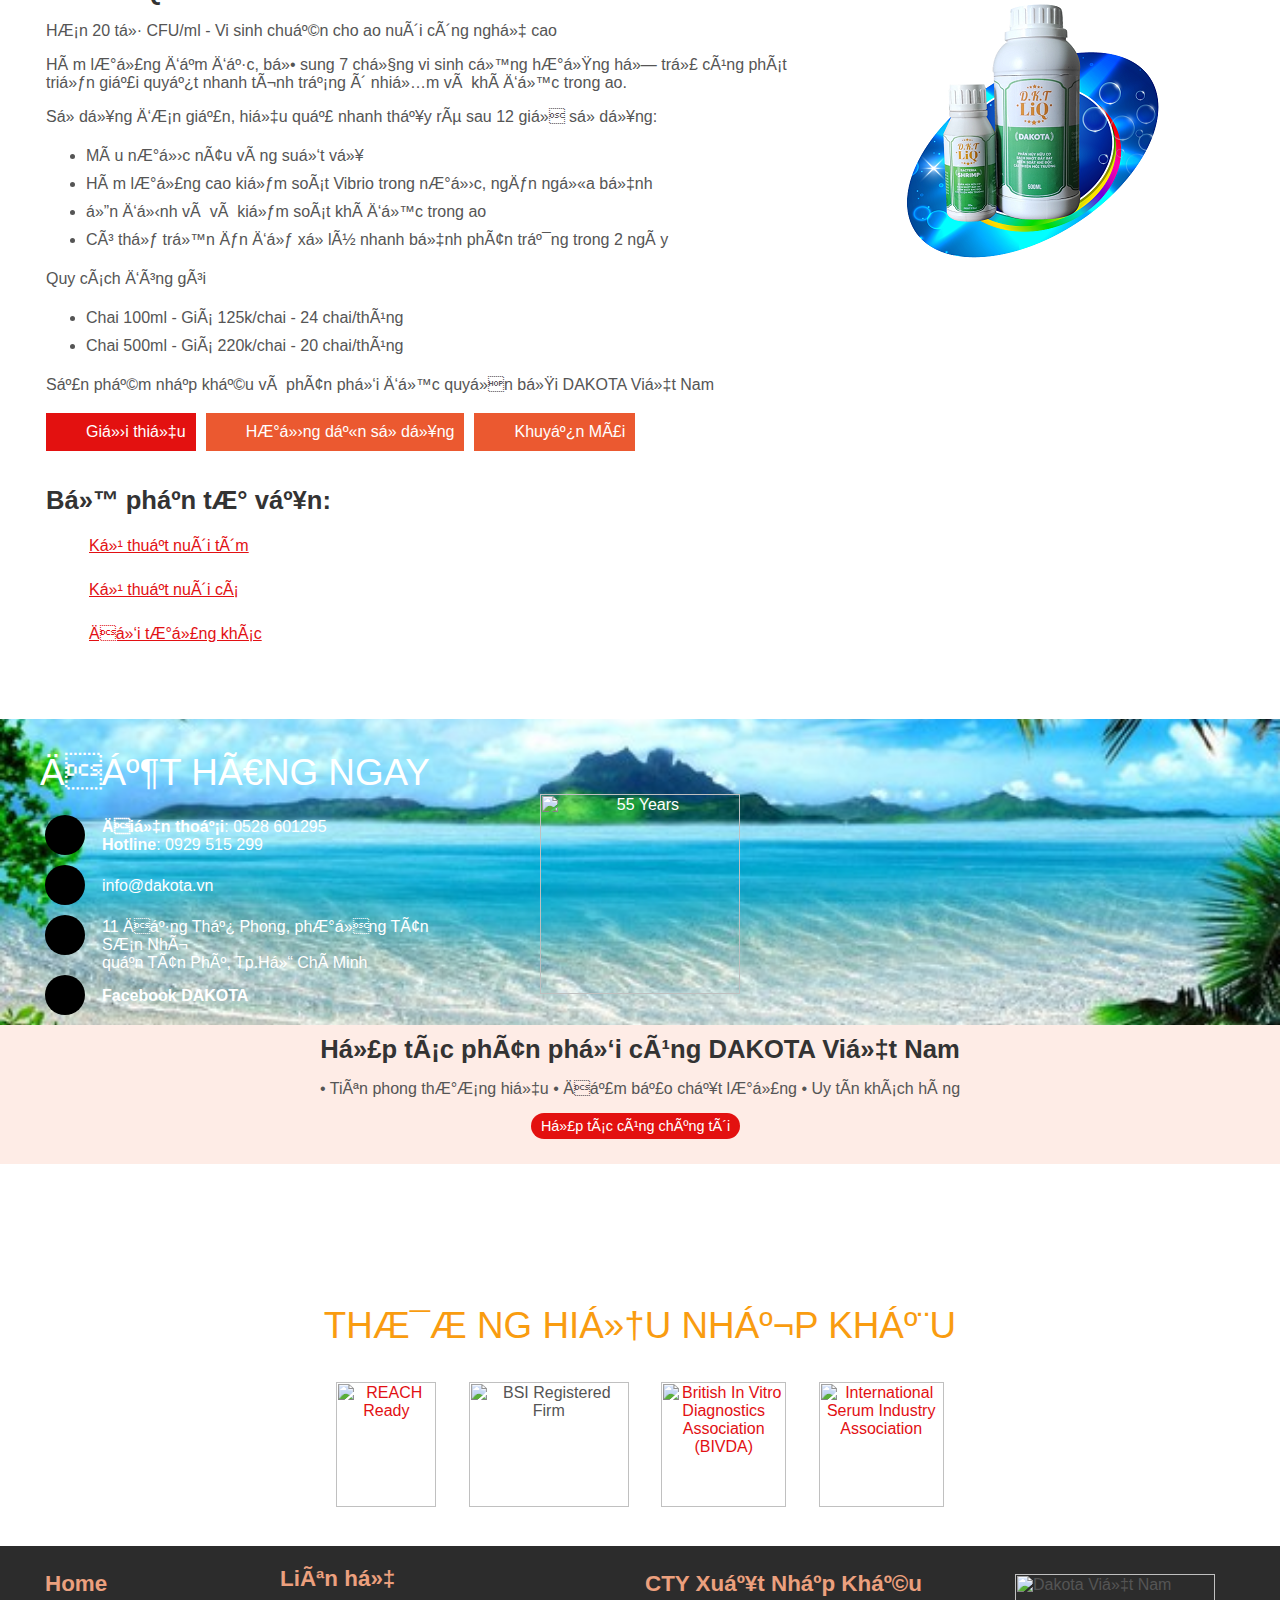
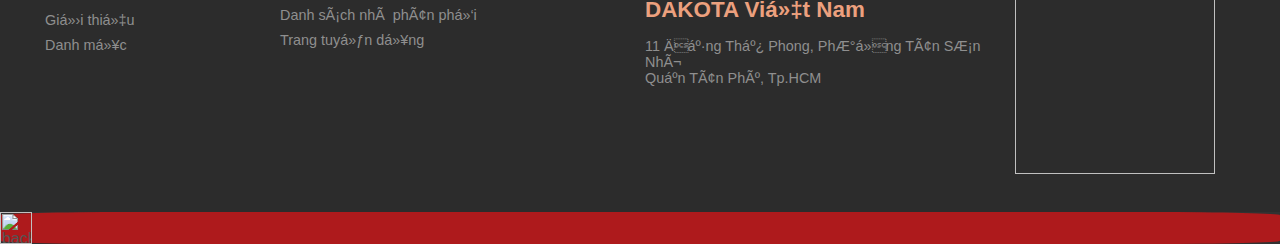
==== commit e37988da: "04/08/2021 15:25:17.62" ====
--- a/danh-muc-san-pham/index.html
+++ b/danh-muc-san-pham/index.html
@@ -534,8 +534,8 @@
         </ul>
 	<p>Sản phẩm nhập khẩu và phân phối độc quyền bởi DAKOTA Việt Nam</p>
 
-	<a class="button-learn-more floatleftimg" href="img/website/clip-dkt-nam2.mp4">Giới thiệu</a>
-    <a class="button-buy-online floatleftimg" href="img/website/video-dkt-nam.mp4">Hướng dẫn sử dụng</a>
+	<a class="button-learn-more floatleftimg" href="https://drive.google.com/file/d/1hW4neEWliPyxB7EDpmougtz0GzBR2wFK/view?usp=sharing">Giới thiệu</a>
+    <a class="button-buy-online floatleftimg" href="https://drive.google.com/file/d/1_8Il3m-dI6hsbyQMTDKIehnJUC4bIZhH/view?usp=sharing">Hướng dẫn sử dụng</a>
 	<a class="button-buy-online floatleftimg" href="img/website/Khuyen mai DKT NAM T6-8-01-01.png">Khuyến mãi</a>
 
 </div>
@@ -564,8 +564,8 @@
         <li>Chai 500ml - Giá 220k/chai - 20 chai/thùng</li>
         </ul>
     <p>Sản phẩm nhập khẩu và phân phối độc quyền bởi DAKOTA Việt Nam</p>
-    <a class="button-learn-more floatleftimg" href="img/website/clip-dkt-liq.mp4">Giới thiệu</a>
-	<a class="button-buy-online floatleftimg" href="img/website/video-dkt-liq.mp4">Hướng dẫn sử dụng</a>
+    <a class="button-learn-more floatleftimg" href="https://drive.google.com/file/d/1H9whyrs00A6K32nZS5U5gDjH1dNRp10i/view?usp=sharing">Giới thiệu</a>
+	<a class="button-buy-online floatleftimg" href="https://drive.google.com/file/d/1t5bhVyF9YfI56E6Zc9tlUVuUX2U-ULOF/view?usp=sharing">Hướng dẫn sử dụng</a>
     <a class="button-buy-online floatleftimg" href="img/website/Khuyen mai LiQ-01 - Copy.png">Khuyến Mãi</a>
 	
 </div>
@@ -660,9 +660,9 @@
 	<h3 class="tight">Bộ phận tư vấn:</h3>
 
 	<ul class="nobull">
-		<li class="web"><a href="catalog/index0604.html?CG_ID=10&amp;CS_ID=108&amp;genre=clinical">Kỹ thuật nuôi tôm</a></li>
-		<li class="web"><a href="catalog/index0b84.html?CG_ID=39&amp;genre=clinical">Kỹ thuật nuôi cá</a></li>
-		<li class="web"><a href="catalog/index431a.html?CG_ID=8&amp;genre=clinical">Đối tượng khác</a></li>
+		<li class="web"><a href="tel:0929515299">Kỹ thuật nuôi tôm</a></li>
+		<li class="web"><a href="tel:0528601295">Kỹ thuật nuôi cá</a></li>
+		<li class="web"><a href="tel:0528601295">Đối tượng khác</a></li>
 	</ul>
 
 <div class="separator"></div>
@@ -825,7 +825,7 @@
 			</div>
 		</div>
 		<div id="quicklinkscategories">
-            <h5>Liên hệ</h5>
+            <h5><a class="quickheadinglink" href="/lien-he/">Liên hệ</a></h5>
 				<ul>
 					
 					<li><a class="quicklink" href="/lien-he/">Danh sách nhà phân phối</a></li>
@@ -833,7 +833,7 @@
 				</ul>
                 <ul>
 					
-                    <li><a class="quicklink" href="#">Trang tuyển dụng</a></li>
+                    <li><a class="quicklink" href="/lien-he/">Trang tuyển dụng</a></li>
                     
 				</ul>
 				<div class="spacer"></div>
@@ -842,18 +842,15 @@
 						</div>
 		</div>
 		<div id="quicklinkscontact">
-			<div class="padded">
-				
+			<div class="padded">			
 				<h5>CTY Xuất Nhập Khẩu <BR>DAKOTA Việt Nam</h5>
                 <p>11 Đặng Thế Phong, <a class="quicklink" href="#">Phường Tân Sơn Nhì</a> <br />
-				Quận Tân Phú, Tp.HCM</p>
-				
-				
+				Quận Tân Phú, Tp.HCM</p>					
 			</div>
 		</div>
 		<div id="quicklinksaccreditations">
 			<div class="padded">
-				<img src="images/logo-dkt-02.png" width="280" height="auto" alt="Dakota Việt Nam" title="Dakota Việt Nam" class="floatrightimg" />
+				<img src="images/logo-dkt-02.png" width="200" alt="Dakota Việt Nam" title="Dakota Việt Nam" class="floatrightimg" />
 				<div class="center"></div>
 			</div>
 		</div>
@@ -872,7 +869,7 @@
 
 <!-- /inc add activity log -->
 	
-<div class="to-top noprint"><img src="images/back-to-top.png" width="32" height="32" alt="back to top" title="scroll to top" /></div>
+<div class="to-top noprint"><img src="images/back-to-top.png" width="32" height="32" alt="back to top" title="Lên đầu trang" /></div>
 </body>
 
 
